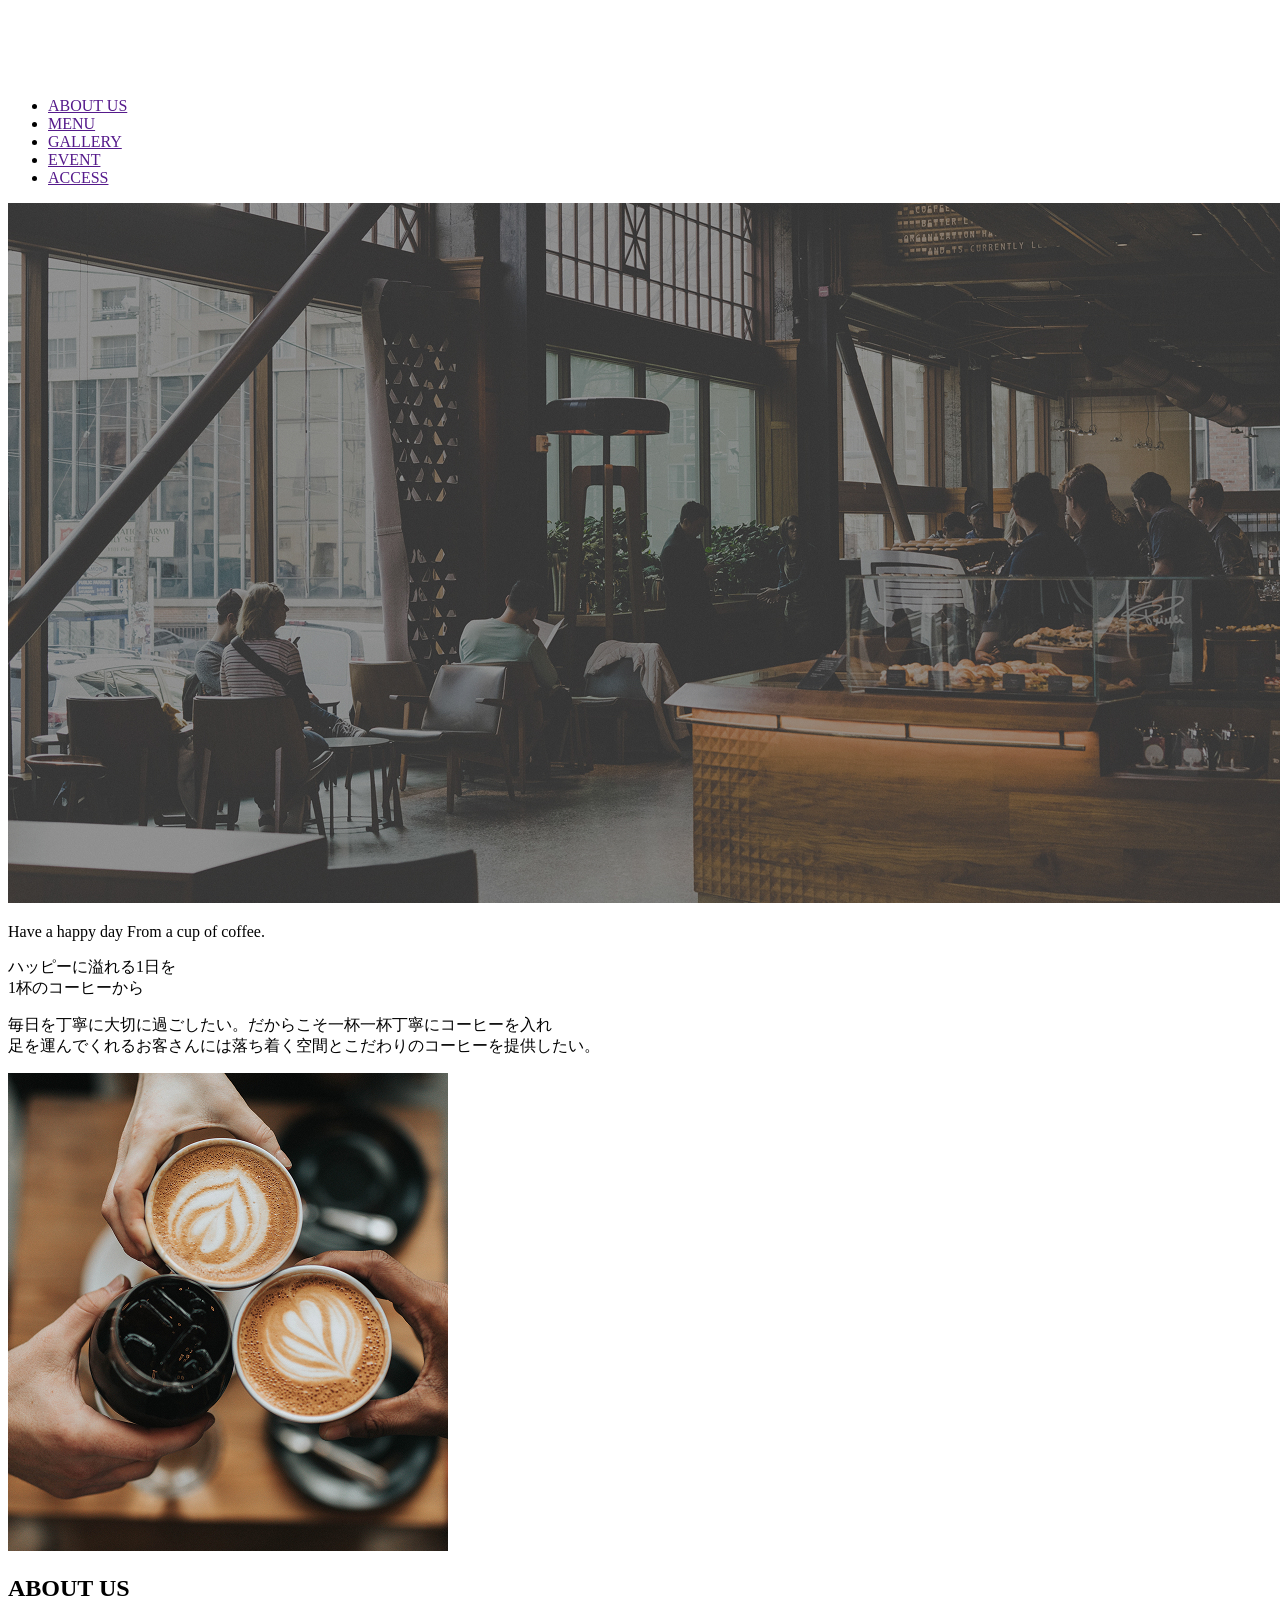
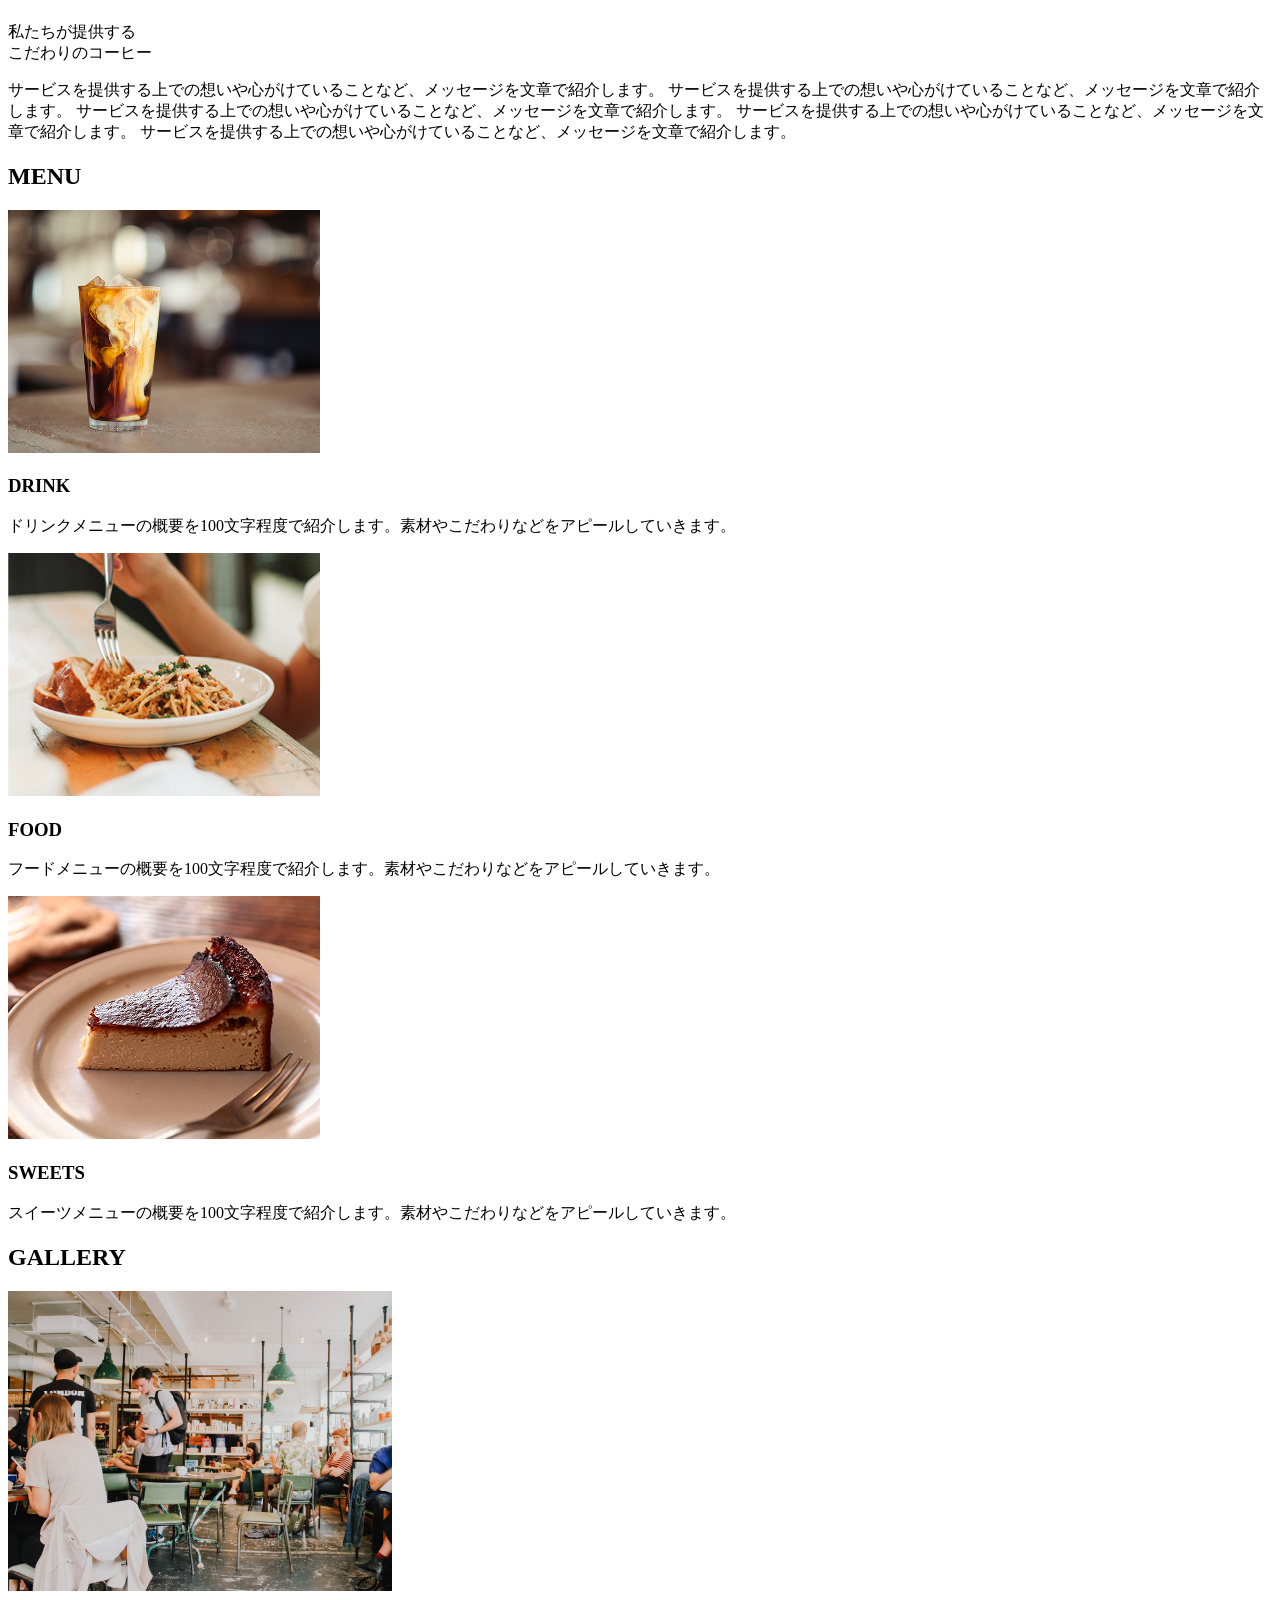
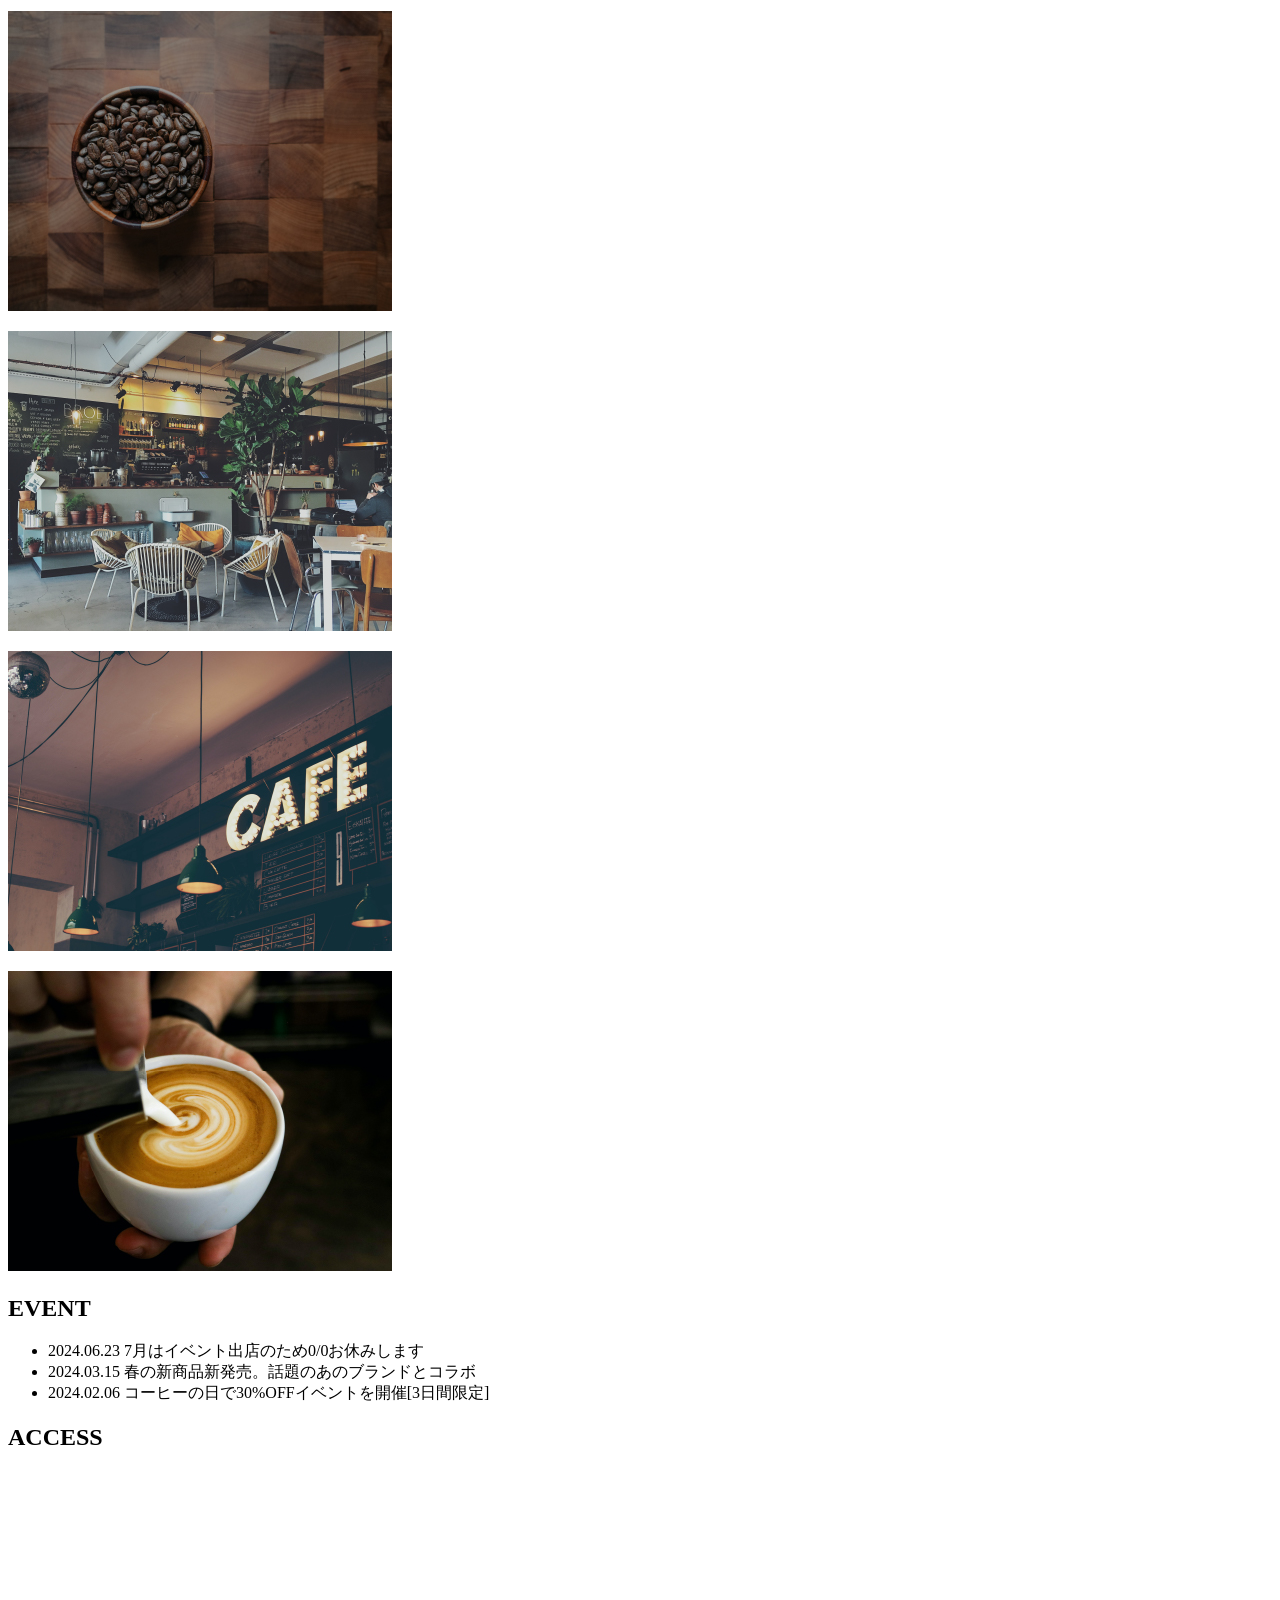
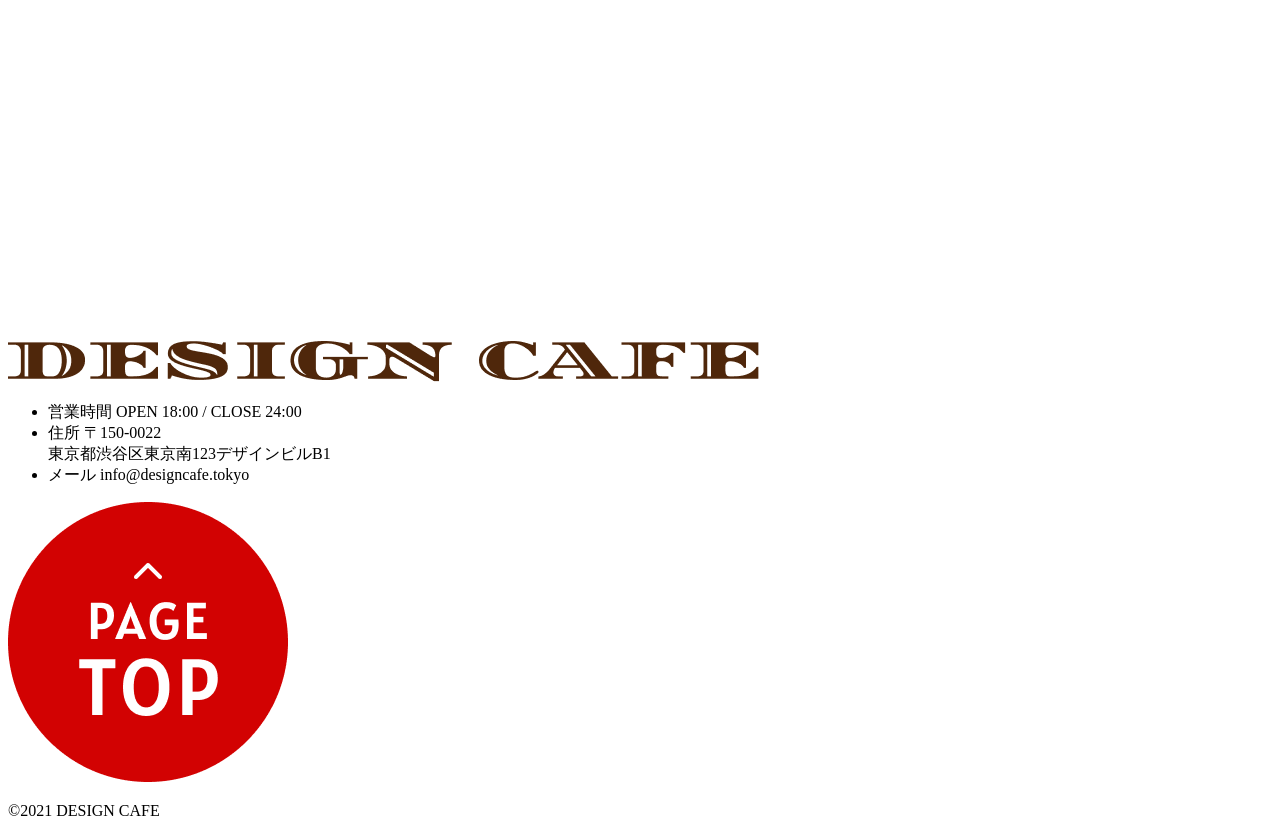
==== cafe-site/index.html @ fbf2901b "課題４" ====
<!DOCTYPE html>
<html lang="ja">

<head>
    <meta charset="UTF-8">

    <title>デザインカフェ</title>
    <meta name="viewport" content="width=device-width,initial-scale=1.0">
    <link rel="preconnect" href="https://fonts.googleapis.com">
    <link rel="preconnect" href="https://fonts.gstatic.com" crossorigin>
    <link
        href="https://fonts.googleapis.com/css2?family=Alatsi&family=Diplomata+SC&family=Noto+Sans+JP:wght@100..900&display=swap"
        rel="stylesheet">
    <link rel="stylesheet" href="css/reset.css">
    <link rel="stylesheet" href="css/style.css">



</head>

<body>
    <header id="header">
        <div class="header-inner">
            <h1 class="logo"><a href="index.html"><img src="images/design_cafe_logo_header@2x.png" alt="デザインカフェ"></a>
            </h1>
            <nav class="pc-menu">
                <ul>
                    <li><a href="">ABOUT US</a></li>
                    <li><a href="">MENU</a></li>
                    <li><a href="">GALLERY</a></li>
                    <li><a href="">EVENT</a></li>
                    <li><a href="">ACCESS</a></li>
                </ul>

            </nav>
        </div>


    </header>
    <div class="main-visual">
        <div class="mainvisual-inner">
            <p><img src="images/pc_first-100.jpg" alt="カフェの様子"></p>
        </div>
        <div class="contents">
            <section class="main-text">
                <div class="main-inner">
                    <p class="EN">Have a happy day From a cup of coffee.</p>

                    <p class="JA1">ハッピーに溢れる1日を<br>
                        1杯のコーヒーから
                    </p>

                    <p class="JA2">毎日を丁寧に大切に過ごしたい。だからこそ一杯一杯丁寧にコーヒーを入れ<br>
                        足を運んでくれるお客さんには落ち着く空間とこだわりのコーヒーを提供したい。</p>


                </div>

            </section>
            <section class="aboutbox">
                <div class="aboutinner">
                    <div class="coffee">
                        <p><img src="images/pc_about-100.jpg" alt="コーヒーの写真"></p>
                    </div>

                    <div class="about-text">
                        <h2>ABOUT US</h2>

                        <div class="text">私たちが提供する<br>
                            こだわりのコーヒー</div>
                        <div class="text-box">
                            <p>
                                サービスを提供する上での想いや心がけていることなど、メッセージを文章で紹介します。
                                サービスを提供する上での想いや心がけていることなど、メッセージを文章で紹介します。
                                サービスを提供する上での想いや心がけていることなど、メッセージを文章で紹介します。
                                サービスを提供する上での想いや心がけていることなど、メッセージを文章で紹介します。
                                サービスを提供する上での想いや心がけていることなど、メッセージを文章で紹介します。</p>
                        </div>
                    </div>
                </div>

            </section>
            <section class="menu-box">
                <h2 class="h2">MENU</h2>
                <div class="menuinner">


                </div>
                <div class="item">
                    <div class="drink">
                        <p><img src="images/pc_menu_drink-100.jpg" alt="ドリンク写真"></p>
                        <h3>DRINK</h3>
                        <p>ドリンクメニューの概要を100文字程度で紹介します。素材やこだわりなどをアピールしていきます。</p>

                    </div>
                    <div class="food">
                        <p><img src="images/pc_menu_food-100.jpg" alt="フード写真"></p>
                        <h3>FOOD</h3>
                        <p>フードメニューの概要を100文字程度で紹介します。素材やこだわりなどをアピールしていきます。</p>

                    </div>
                    <div class="sweets">
                        <p><img src="images/pc_menu_sweets-100.jpg" alt="ケーキ写真"></p>
                        <h3>SWEETS</h3>
                        <p>スイーツメニューの概要を100文字程度で紹介します。素材やこだわりなどをアピールしていきます。</p>

                    </div>
                </div>
        </div>

        </section>



    </div>
    <section class="gallery-box">
        <h2 class="h2">GALLERY</h2>

        <div class="gallery-inner">
            <div class="picture">
                <p><img src="images/pc_gallary_01-100.jpg" alt="01"></p>
                <p><img src="images/pc_gallary_02-100.jpg" alt="02"></p>
                <p><img src="images/pc_gallary_03-100.jpg" alt="03"></p>
                <p><img src="images/pc_gallary_04-100.jpg" alt="04"></p>
                <p><img src="images/pc_gallary_05-100.jpg" alt="05"></p>

            </div>
        </div>
    </section>

    <section class="event-box">
        <h2 class="h2">EVENT</h2>
        <div class="eventinner">

            <ul class="event-list">
                <li>
                    <span class="date">2024.06.23</span>
                    <span class="text">7月はイベント出店のため0/0お休みします</span>
                </li>
                <li>
                    <span class="date">2024.03.15</span>
                    <span class="text">春の新商品新発売。話題のあのブランドとコラボ</span>
                </li>
                <li>
                    <span class="date">2024.02.06</span>
                    <span class="text">コーヒーの日で30%OFFイベントを開催[3日間限定]</span>
                </li>
            </ul>
        </div>
    </section>
    <section class="access-box">
        <h2 class="h2">ACCESS</h2>
        <div class="accessinner">


        </div>
        <div class="map">
            <p><iframe
                    src="
                        https://www.google.com/maps/embed?pb=!1m18!1m12!1m3!1d3241.055177726726!2d139.6786874760577!3d35.67564333028057!2m3!1f0!2f0!3f0!3m2!1i1024!2i768!4f13.1!3m3!1m2!1s0x6018f33082967ccf%3A0x60aac68b939177c4!2z5riL6LC35Yy644K544Od44O844OE44K744Oz44K_44O8!5e0!3m2!1sja!2sjp!4v1781176660940!5m2!1sja!2sjp"
                    width="600" height="450" style="border:0;" allowfullscreen="" loading="lazy"
                    referrerpolicy="no-referrer-when-downgrade"></iframe></p>
        </div>
    </section>
    <section class="footer-box">
        <div class="footerinner">
            <div class="footer">
                <p><img src="images/design_cafe_logo_footer@2x.png" alt="ロゴ"></p>
            </div>

            <div class="footer-text">
                <ul class="info-list">
                    <li>
                        <span class="label">営業時間</span>
                        <span class="value">OPEN 18:00 / CLOSE 24:00</span>
                    </li>
                    <li>
                        <span class="label">住所</span>
                        <span class="value">〒150-0022 <br> 東京都渋谷区東京南123デザインビルB1</span>
                    </li>
                    <li>
                        <span class="label">メール</span>
                        <span class="value">info@designcafe.tokyo</span>
                    </li>
                </ul>
            </div>
            <a href="#header" class="totop">
                <img src="images/to_top@2x.png" alt="PAGE TOP">
            </a>

        </div>
        <div class="copyinner">
            <p class="copy">©2021 DESIGN CAFE</p>

        </div>
    </section>


    </div>


</body>

</html>
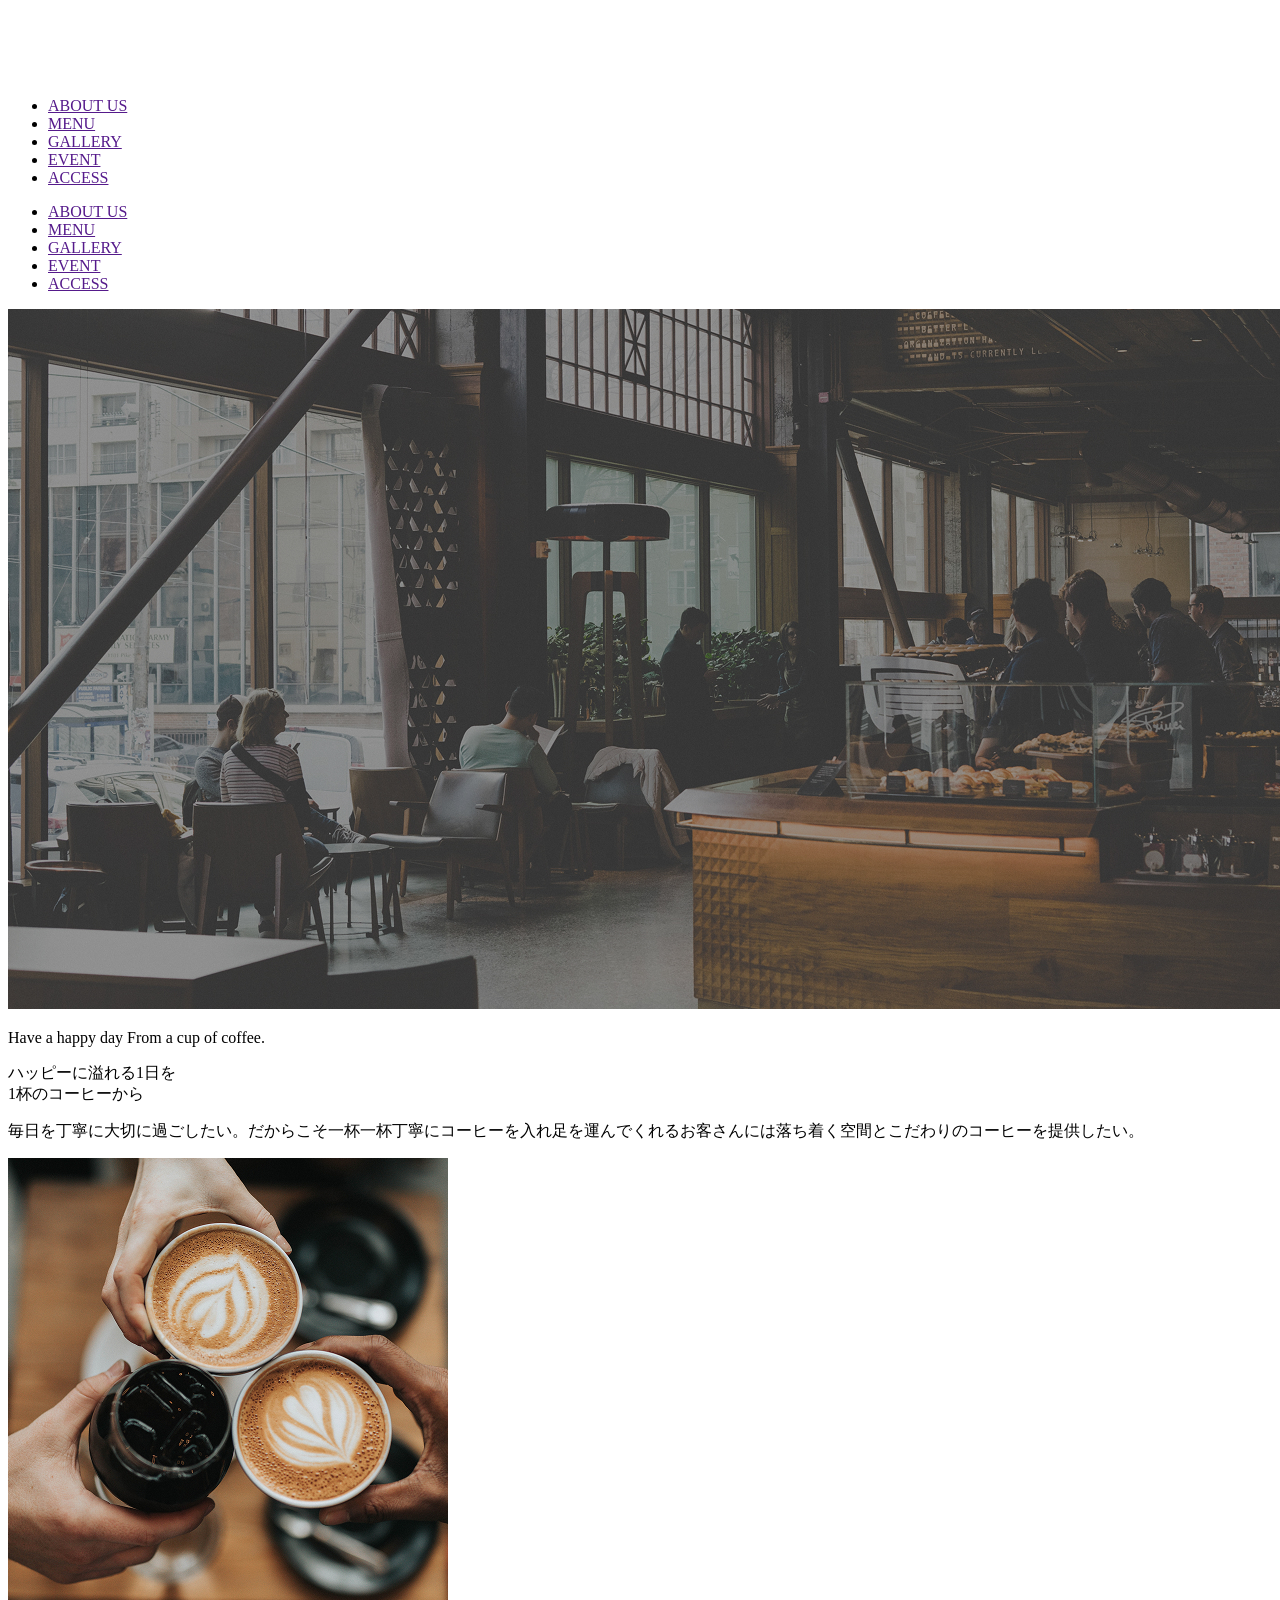
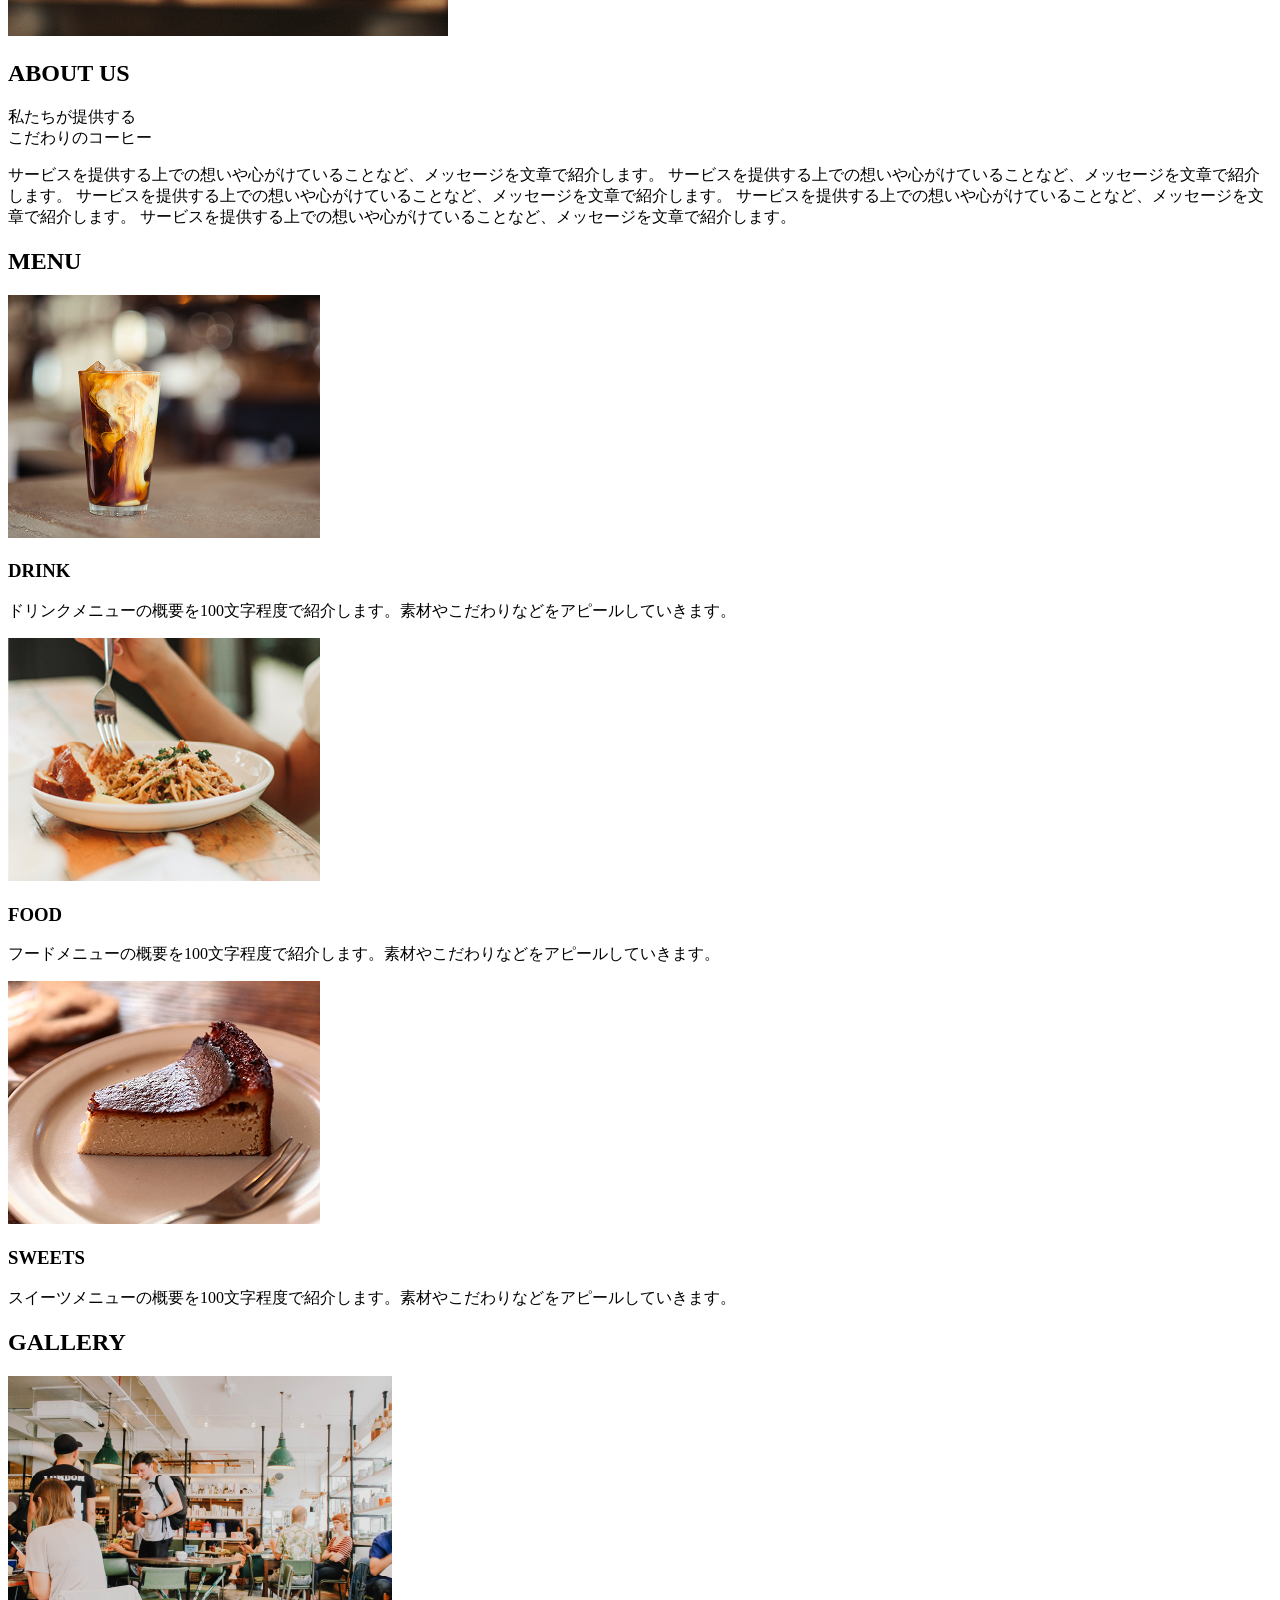
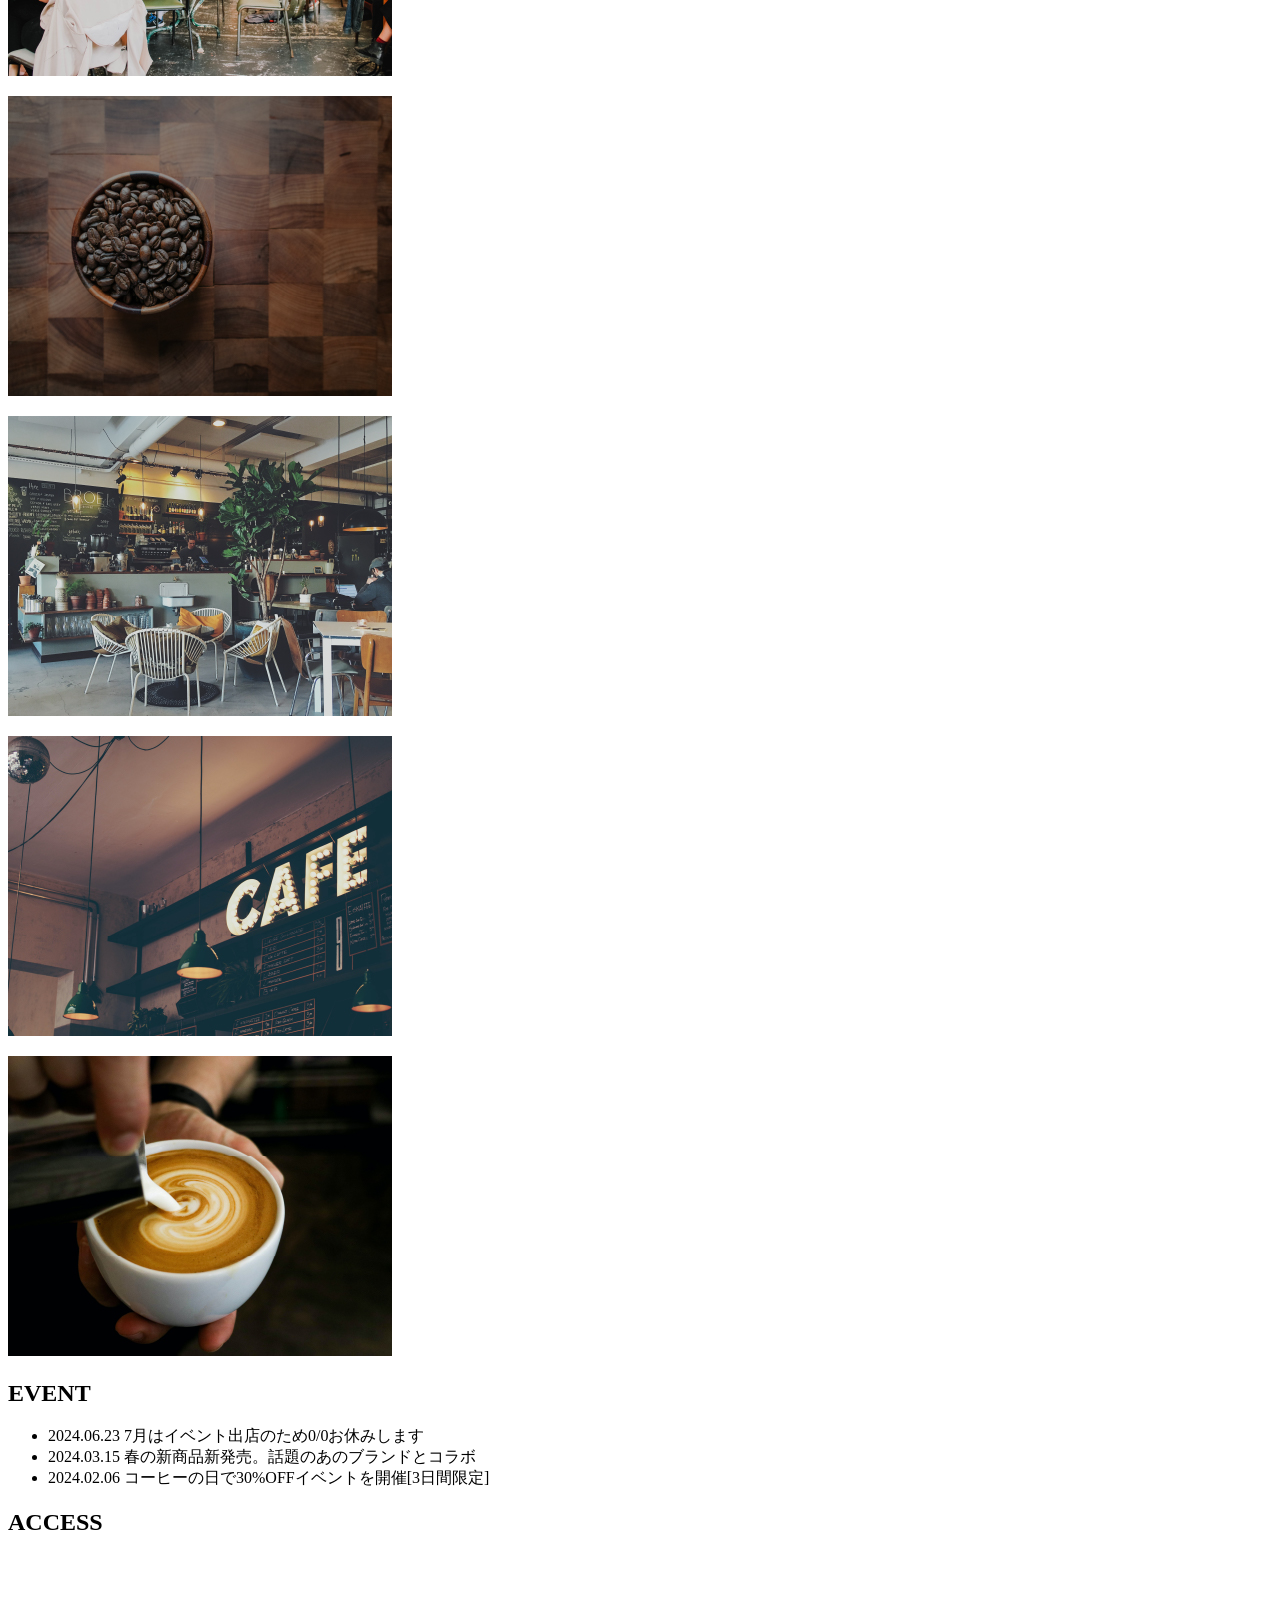
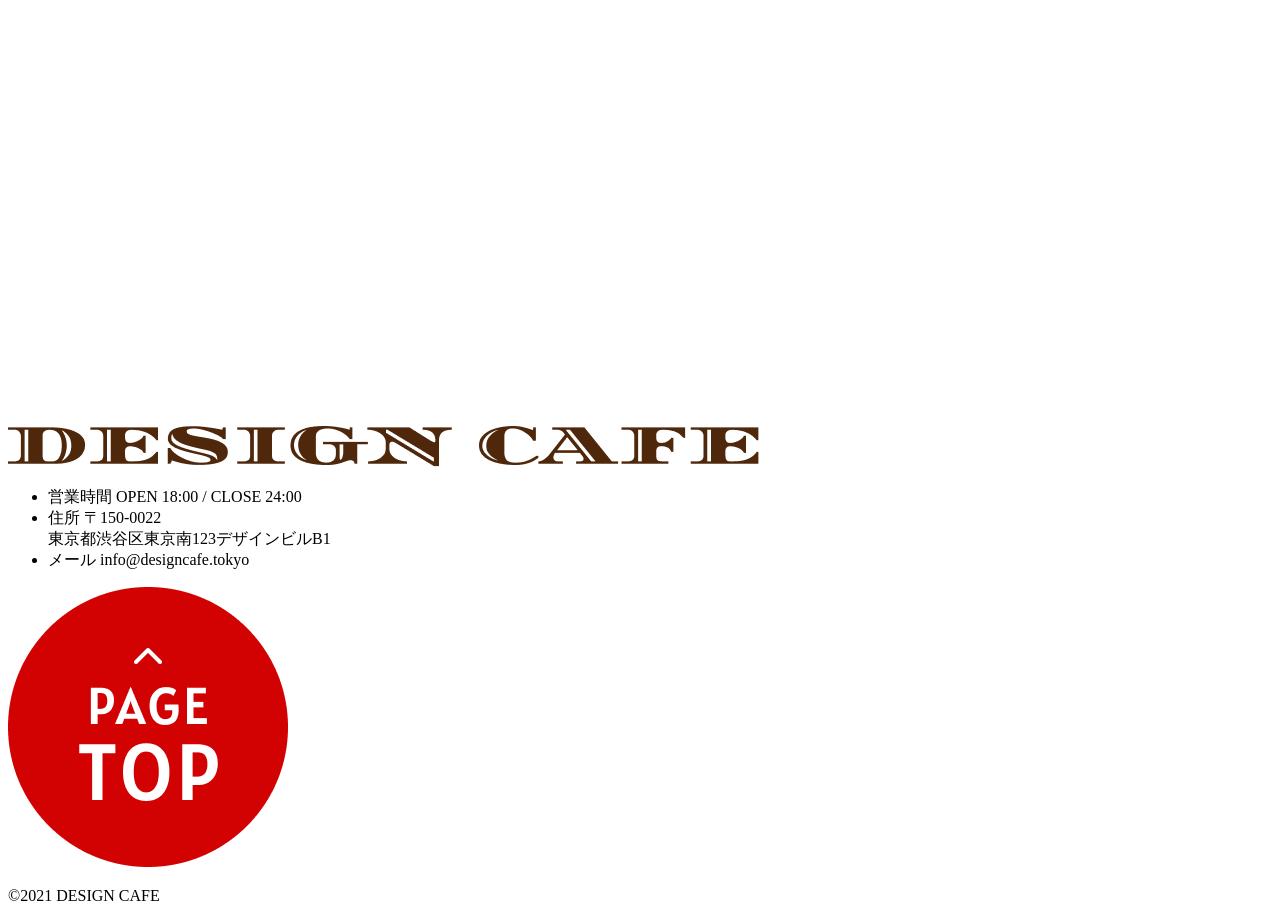
==== commit 3a878618: "課題５" ====
--- a/cafe-site/index.html
+++ b/cafe-site/index.html
@@ -13,7 +13,7 @@
         rel="stylesheet">
     <link rel="stylesheet" href="css/reset.css">
     <link rel="stylesheet" href="css/style.css">
-
+    <script src="https://ajax.googleapis.com/ajax/libs/jquery/3.7.1/jquery.min.js"></script>
 
 
 </head>
@@ -33,59 +33,77 @@
                 </ul>
 
             </nav>
+            <div class="hamburger ">
+                <span></span>
+            </div>
+            <nav class="sp-menu">
+                <ul>
+                    <li><a href="">ABOUT US</a></li>
+                    <li><a href="">MENU</a></li>
+                    <li><a href="">GALLERY</a></li>
+                    <li><a href="">EVENT</a></li>
+                    <li><a href="">ACCESS</a></li>
+                </ul>
+
+            </nav>
         </div>
 
 
     </header>
     <div class="main-visual">
         <div class="mainvisual-inner">
-            <p><img src="images/pc_first-100.jpg" alt="カフェの様子"></p>
-        </div>
-        <div class="contents">
-            <section class="main-text">
-                <div class="main-inner">
-                    <p class="EN">Have a happy day From a cup of coffee.</p>
-
-                    <p class="JA1">ハッピーに溢れる1日を<br>
-                        1杯のコーヒーから
-                    </p>
-
-                    <p class="JA2">毎日を丁寧に大切に過ごしたい。だからこそ一杯一杯丁寧にコーヒーを入れ<br>
-                        足を運んでくれるお客さんには落ち着く空間とこだわりのコーヒーを提供したい。</p>
-
-
+            <p>
+                <picture>
+                    <source srcset="images/sp_main_vs@2x-100.jpg" media="(max-width: 767px)">
+
+
+                    <img src="images/pc_first-100.jpg" alt="カフェの様子">
+                </picture>
+            </p>
+        </div>
+    </div>
+    <div class="contents">
+        <section class="main-text">
+            <div class="main-inner">
+                <p class="EN">Have a happy day From a cup of coffee.</p>
+
+                <p class="JA1">ハッピーに溢れる1日を<br>
+                    1杯のコーヒーから
+                </p>
+
+                <p class="JA2">毎日を丁寧に大切に過ごしたい。だからこそ一杯一杯丁寧にコーヒーを入れ足を運んでくれるお客さんには落ち着く空間とこだわりのコーヒーを提供したい。</p>
+
+
+            </div>
+
+        </section>
+        <section class="aboutbox">
+            <div class="aboutinner">
+                <div class="coffee">
+                    <p><img src="images/pc_about-100.jpg" alt="コーヒーの写真"></p>
                 </div>
 
-            </section>
-            <section class="aboutbox">
-                <div class="aboutinner">
-                    <div class="coffee">
-                        <p><img src="images/pc_about-100.jpg" alt="コーヒーの写真"></p>
-                    </div>
-
-                    <div class="about-text">
-                        <h2>ABOUT US</h2>
-
-                        <div class="text">私たちが提供する<br>
-                            こだわりのコーヒー</div>
-                        <div class="text-box">
-                            <p>
-                                サービスを提供する上での想いや心がけていることなど、メッセージを文章で紹介します。
-                                サービスを提供する上での想いや心がけていることなど、メッセージを文章で紹介します。
-                                サービスを提供する上での想いや心がけていることなど、メッセージを文章で紹介します。
-                                サービスを提供する上での想いや心がけていることなど、メッセージを文章で紹介します。
-                                サービスを提供する上での想いや心がけていることなど、メッセージを文章で紹介します。</p>
-                        </div>
+                <div class="about-text">
+                    <h2>ABOUT US</h2>
+
+                    <p class="text">私たちが提供する<br>
+                        こだわりのコーヒー</p>
+                    <div class="text-box">
+                        <p>
+                            サービスを提供する上での想いや心がけていることなど、メッセージを文章で紹介します。
+                            サービスを提供する上での想いや心がけていることなど、メッセージを文章で紹介します。
+                            サービスを提供する上での想いや心がけていることなど、メッセージを文章で紹介します。
+                            サービスを提供する上での想いや心がけていることなど、メッセージを文章で紹介します。
+                            サービスを提供する上での想いや心がけていることなど、メッセージを文章で紹介します。</p>
                     </div>
                 </div>
-
-            </section>
-            <section class="menu-box">
-                <h2 class="h2">MENU</h2>
-                <div class="menuinner">
-
-
-                </div>
+            </div>
+
+        </section>
+        <section class="menu-box">
+            <h2 class="h2">MENU</h2>
+            <div class="menuinner">
+
                 <div class="item">
                     <div class="drink">
                         <p><img src="images/pc_menu_drink-100.jpg" alt="ドリンク写真"></p>
@@ -106,7 +124,7 @@
 
                     </div>
                 </div>
-        </div>
+            </div>
 
         </section>
 
@@ -162,11 +180,12 @@
                     referrerpolicy="no-referrer-when-downgrade"></iframe></p>
         </div>
     </section>
-    <section class="footer-box">
+    <footer>
+
         <div class="footerinner">
-            <div class="footer">
-                <p><img src="images/design_cafe_logo_footer@2x.png" alt="ロゴ"></p>
-            </div>
+
+            <p><img src="images/design_cafe_logo_footer@2x.png" alt="ロゴ"></p>
+
 
             <div class="footer-text">
                 <ul class="info-list">
@@ -188,15 +207,27 @@
                 <img src="images/to_top@2x.png" alt="PAGE TOP">
             </a>
 
+
         </div>
         <div class="copyinner">
             <p class="copy">©2021 DESIGN CAFE</p>
 
         </div>
-    </section>
-
-
-    </div>
+
+
+    </footer>
+
+
+    <script>
+        $(function () {
+            //ハンバーガーメニュー
+            $('.hamburger,.sp-menu a').on('click', function () {
+                $('.sp-menu').fadeToggle();
+                $('.hamburger').toggleClass('open');
+            })
+        });
+    </script>
+
 
 
 </body>
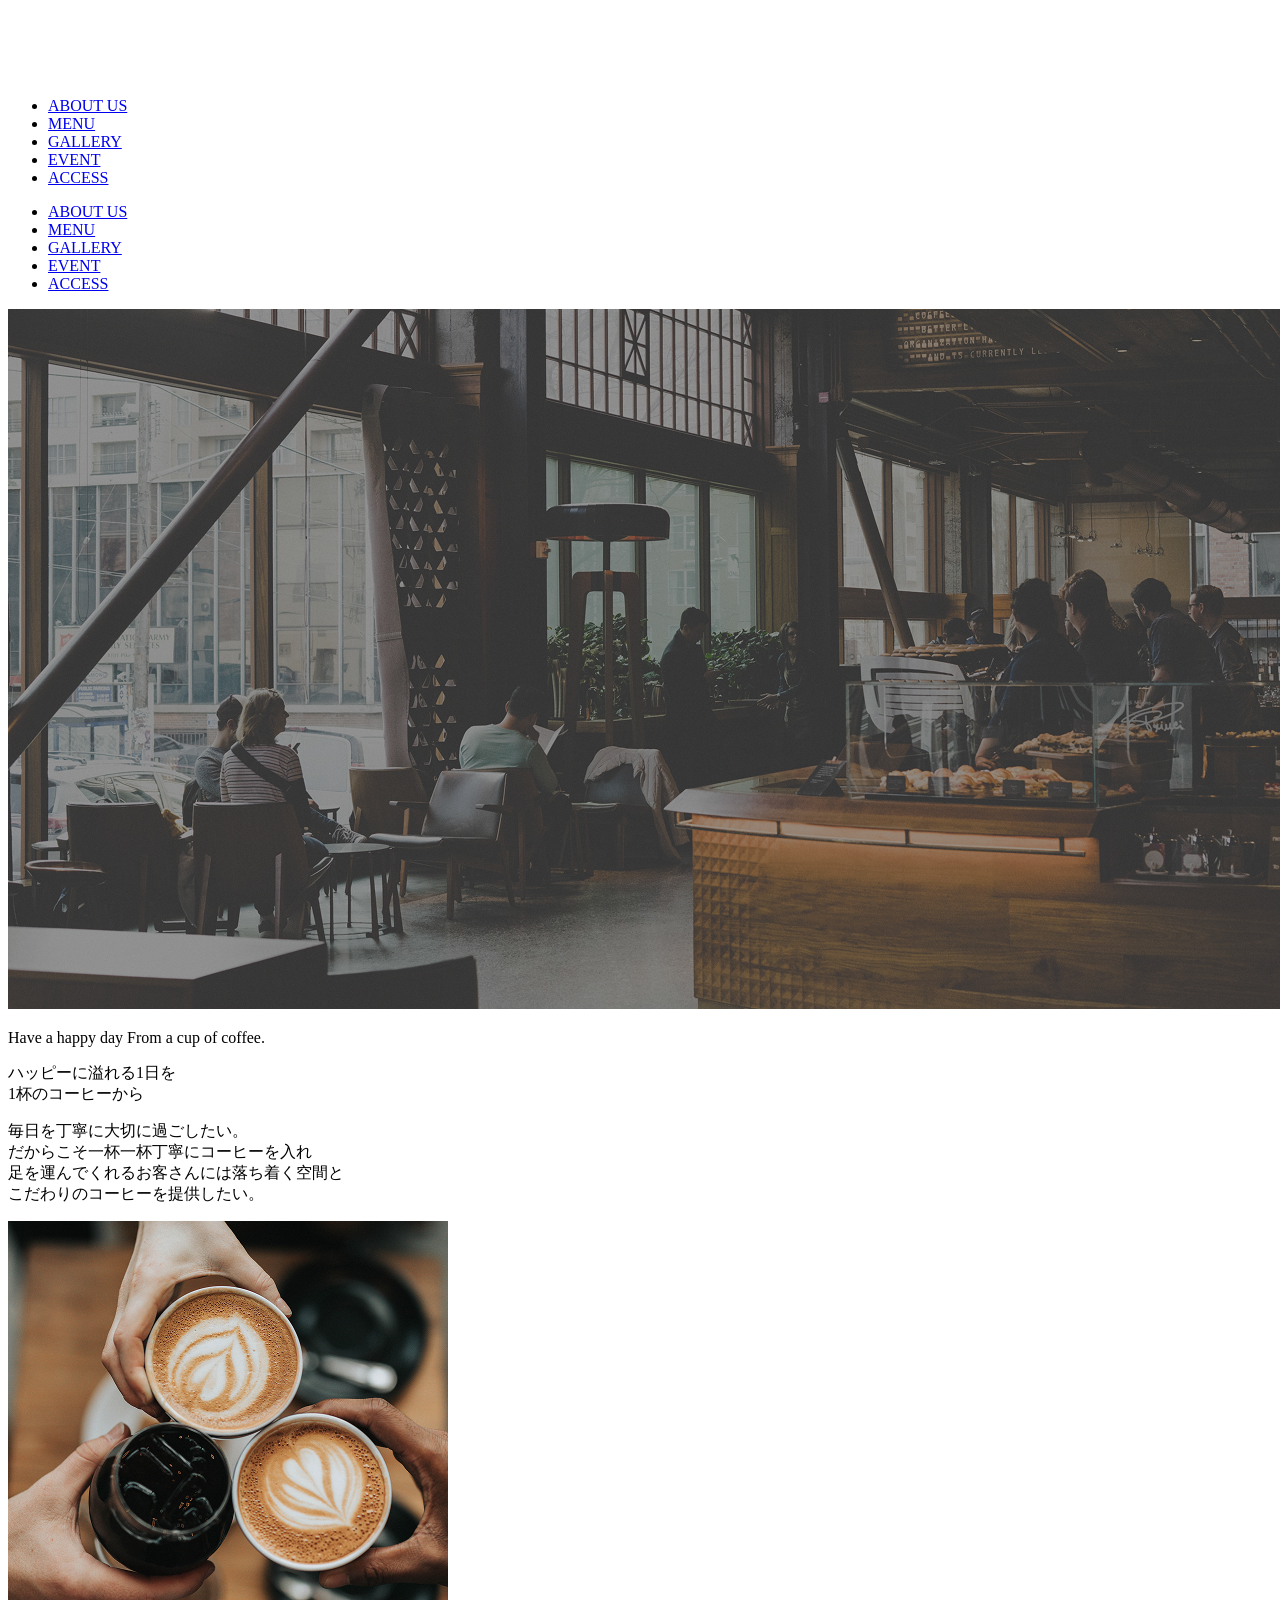
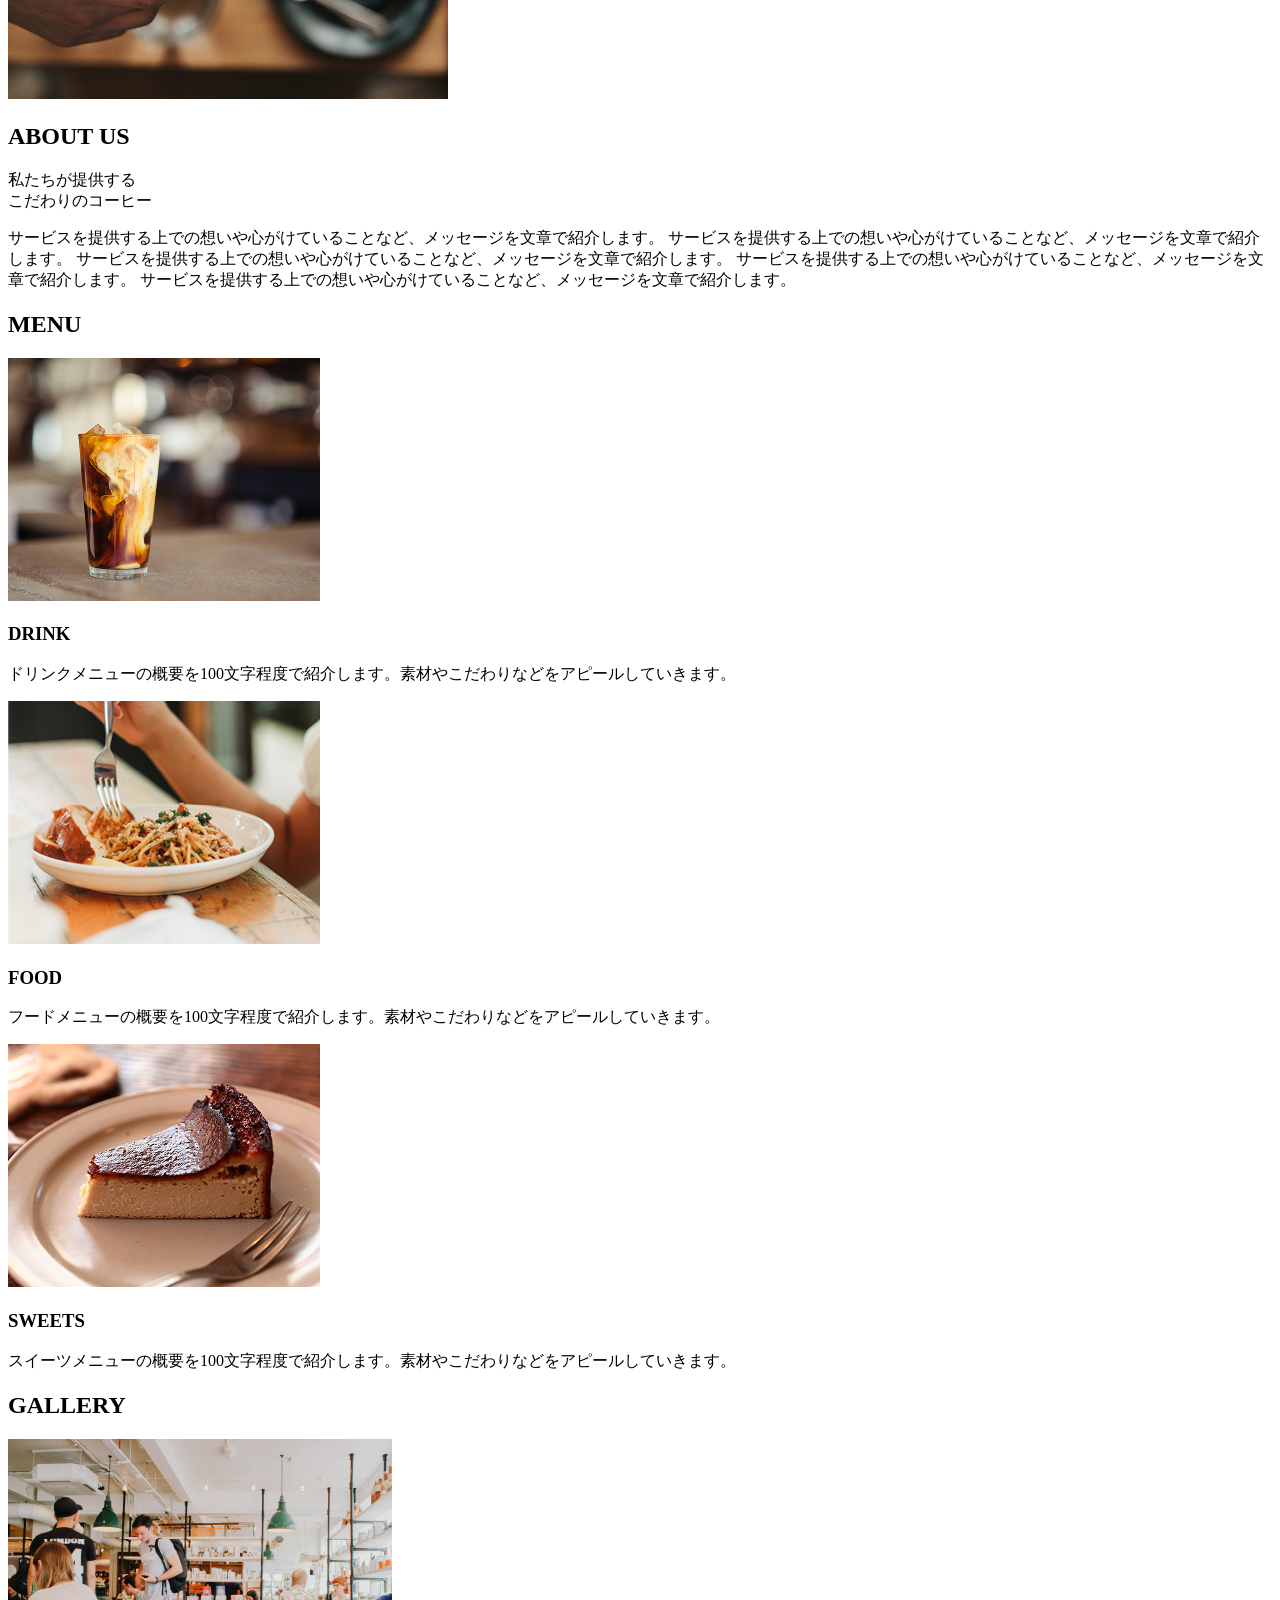
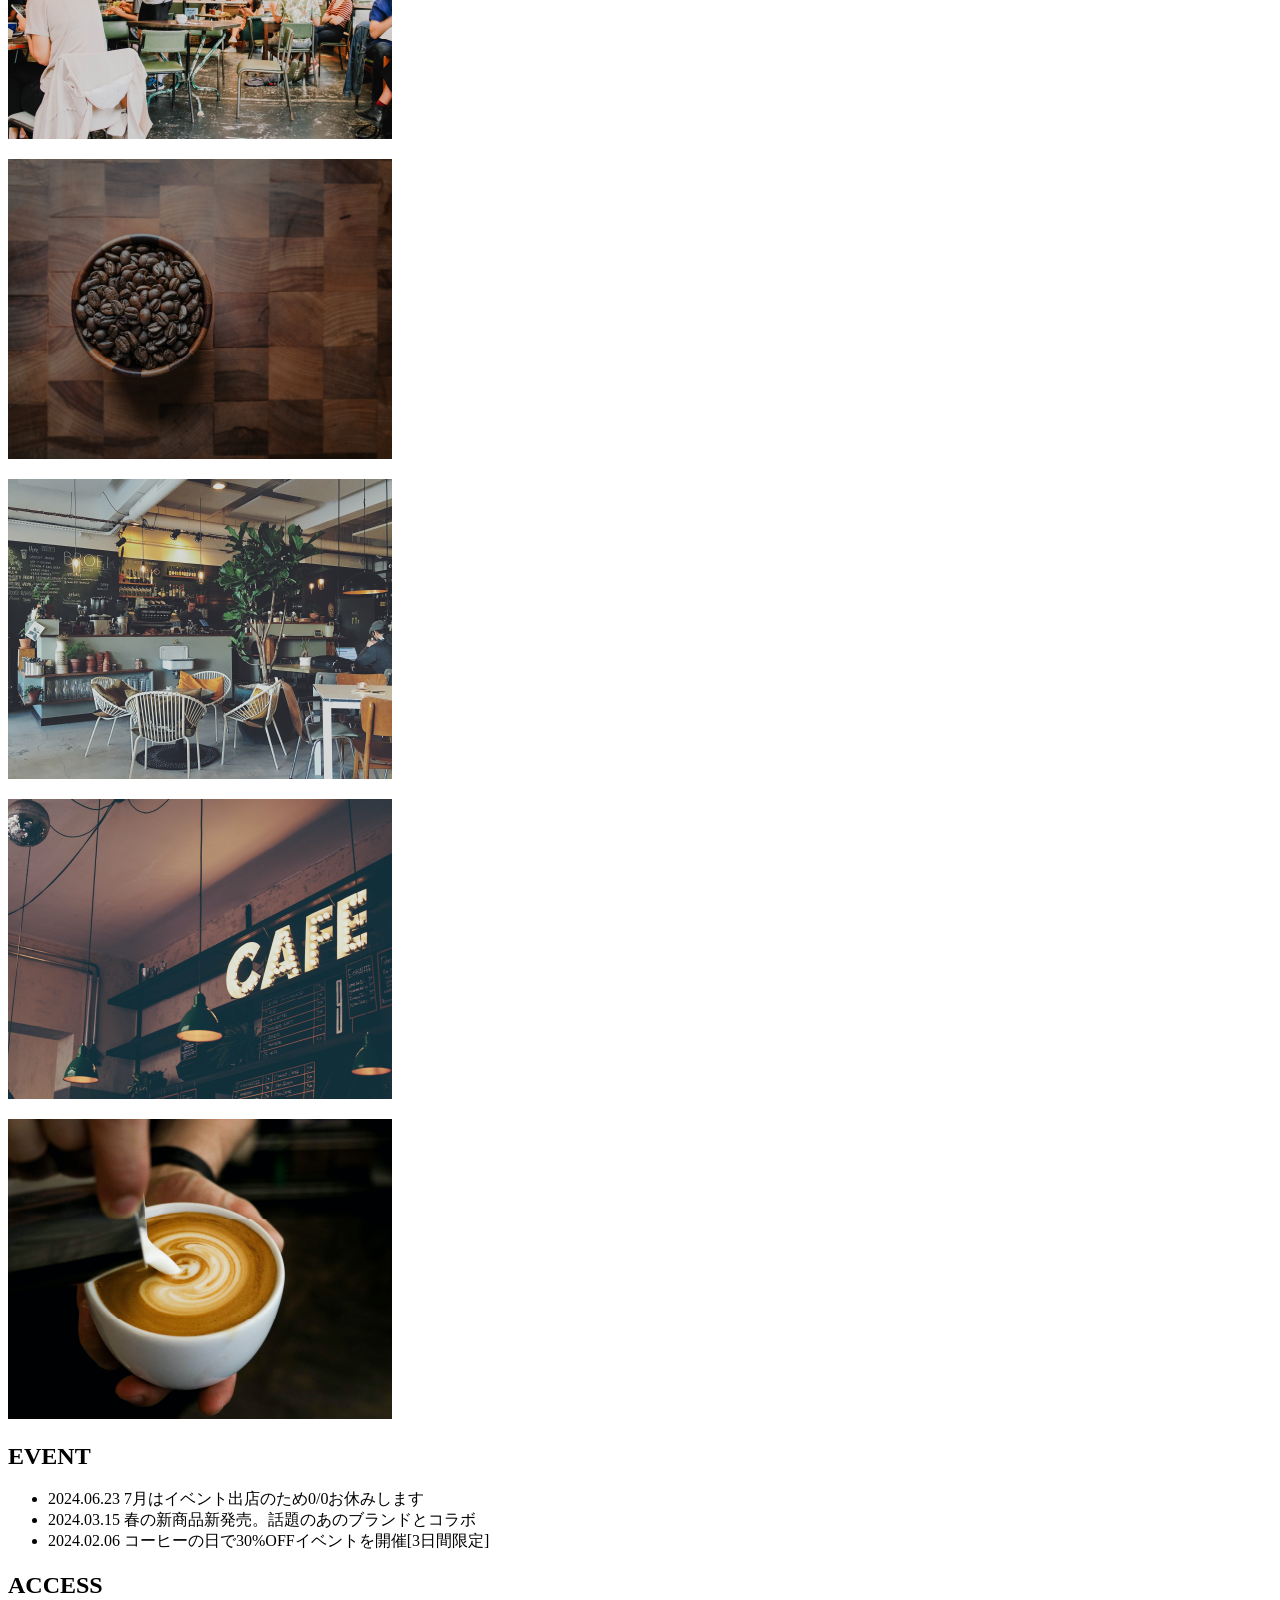
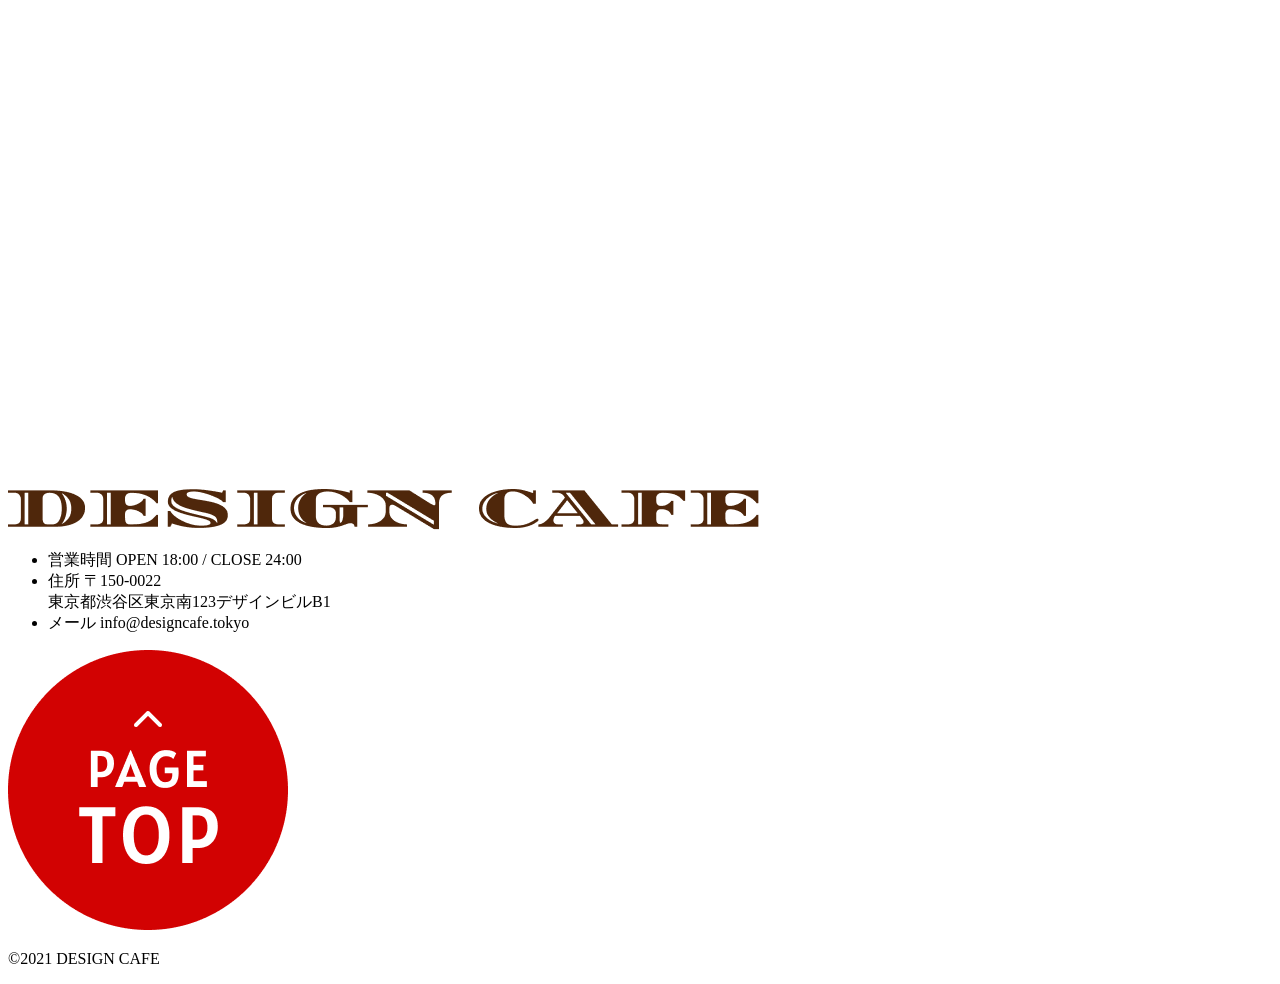
==== commit a8903a0e: "課題５修正" ====
--- a/cafe-site/index.html
+++ b/cafe-site/index.html
@@ -25,11 +25,11 @@
             </h1>
             <nav class="pc-menu">
                 <ul>
-                    <li><a href="">ABOUT US</a></li>
-                    <li><a href="">MENU</a></li>
-                    <li><a href="">GALLERY</a></li>
-                    <li><a href="">EVENT</a></li>
-                    <li><a href="">ACCESS</a></li>
+                    <li><a href="#about">ABOUT US</a></li>
+                    <li><a href="#menu">MENU</a></li>
+                    <li><a href="#gallery">GALLERY</a></li>
+                    <li><a href="#event">EVENT</a></li>
+                    <li><a href="#access">ACCESS</a></li>
                 </ul>
 
             </nav>
@@ -38,11 +38,11 @@
             </div>
             <nav class="sp-menu">
                 <ul>
-                    <li><a href="">ABOUT US</a></li>
-                    <li><a href="">MENU</a></li>
-                    <li><a href="">GALLERY</a></li>
-                    <li><a href="">EVENT</a></li>
-                    <li><a href="">ACCESS</a></li>
+                    <li><a href="#about">ABOUT US</a></li>
+                    <li><a href="#menu">MENU</a></li>
+                    <li><a href="#gallery">GALLERY</a></li>
+                    <li><a href="#event">EVENT</a></li>
+                    <li><a href="#access">ACCESS</a></li>
                 </ul>
 
             </nav>
@@ -71,16 +71,22 @@
                     1杯のコーヒーから
                 </p>
 
-                <p class="JA2">毎日を丁寧に大切に過ごしたい。だからこそ一杯一杯丁寧にコーヒーを入れ足を運んでくれるお客さんには落ち着く空間とこだわりのコーヒーを提供したい。</p>
+                <p class="JA2">毎日を丁寧に大切に過ごしたい。<br class="sp-br">だからこそ一杯一杯丁寧にコーヒーを入れ<br
+                        class="sp-br">足を運んでくれるお客さんには落ち着く空間と<br class="sp-br">こだわりのコーヒーを提供したい。</p>
 
 
             </div>
 
         </section>
-        <section class="aboutbox">
+        <section id="about" class="aboutbox">
             <div class="aboutinner">
                 <div class="coffee">
-                    <p><img src="images/pc_about-100.jpg" alt="コーヒーの写真"></p>
+                    <p>
+                        <picture>
+                            <source srcset="images/about_us@2x-100.jpg" media="(max-width: 767px)">
+                            <img src="images/pc_about-100.jpg" alt="コーヒーの写真">
+                        </picture>
+                    </p>
                 </div>
 
                 <div class="about-text">
@@ -100,7 +106,7 @@
             </div>
 
         </section>
-        <section class="menu-box">
+        <section id="menu" class="menu-box">
             <h2 class="h2">MENU</h2>
             <div class="menuinner">
 
@@ -131,7 +137,7 @@
 
 
     </div>
-    <section class="gallery-box">
+    <section id="gallery" class="gallery-box">
         <h2 class="h2">GALLERY</h2>
 
         <div class="gallery-inner">
@@ -146,7 +152,7 @@
         </div>
     </section>
 
-    <section class="event-box">
+    <section id="event" class="event-box">
         <h2 class="h2">EVENT</h2>
         <div class="eventinner">
 
@@ -166,7 +172,7 @@
             </ul>
         </div>
     </section>
-    <section class="access-box">
+    <section id="access" class="access-box">
         <h2 class="h2">ACCESS</h2>
         <div class="accessinner">
 
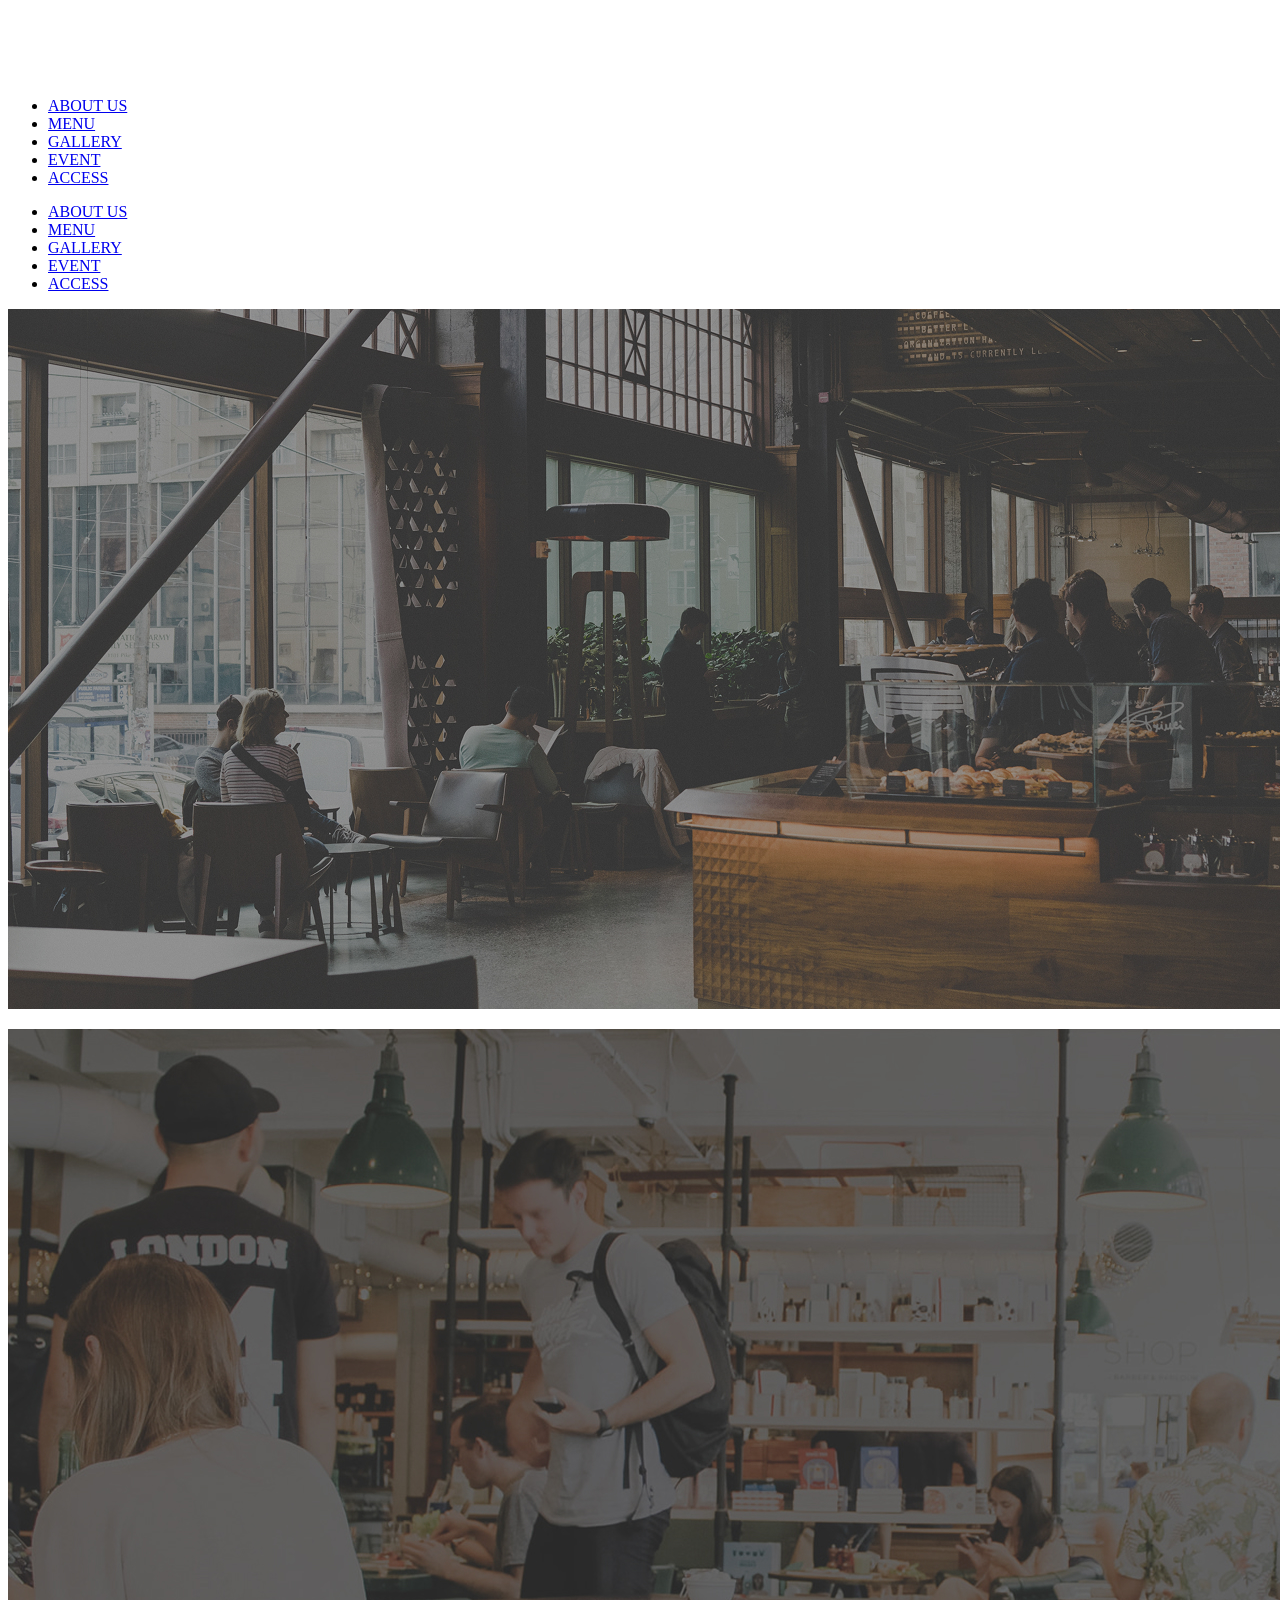
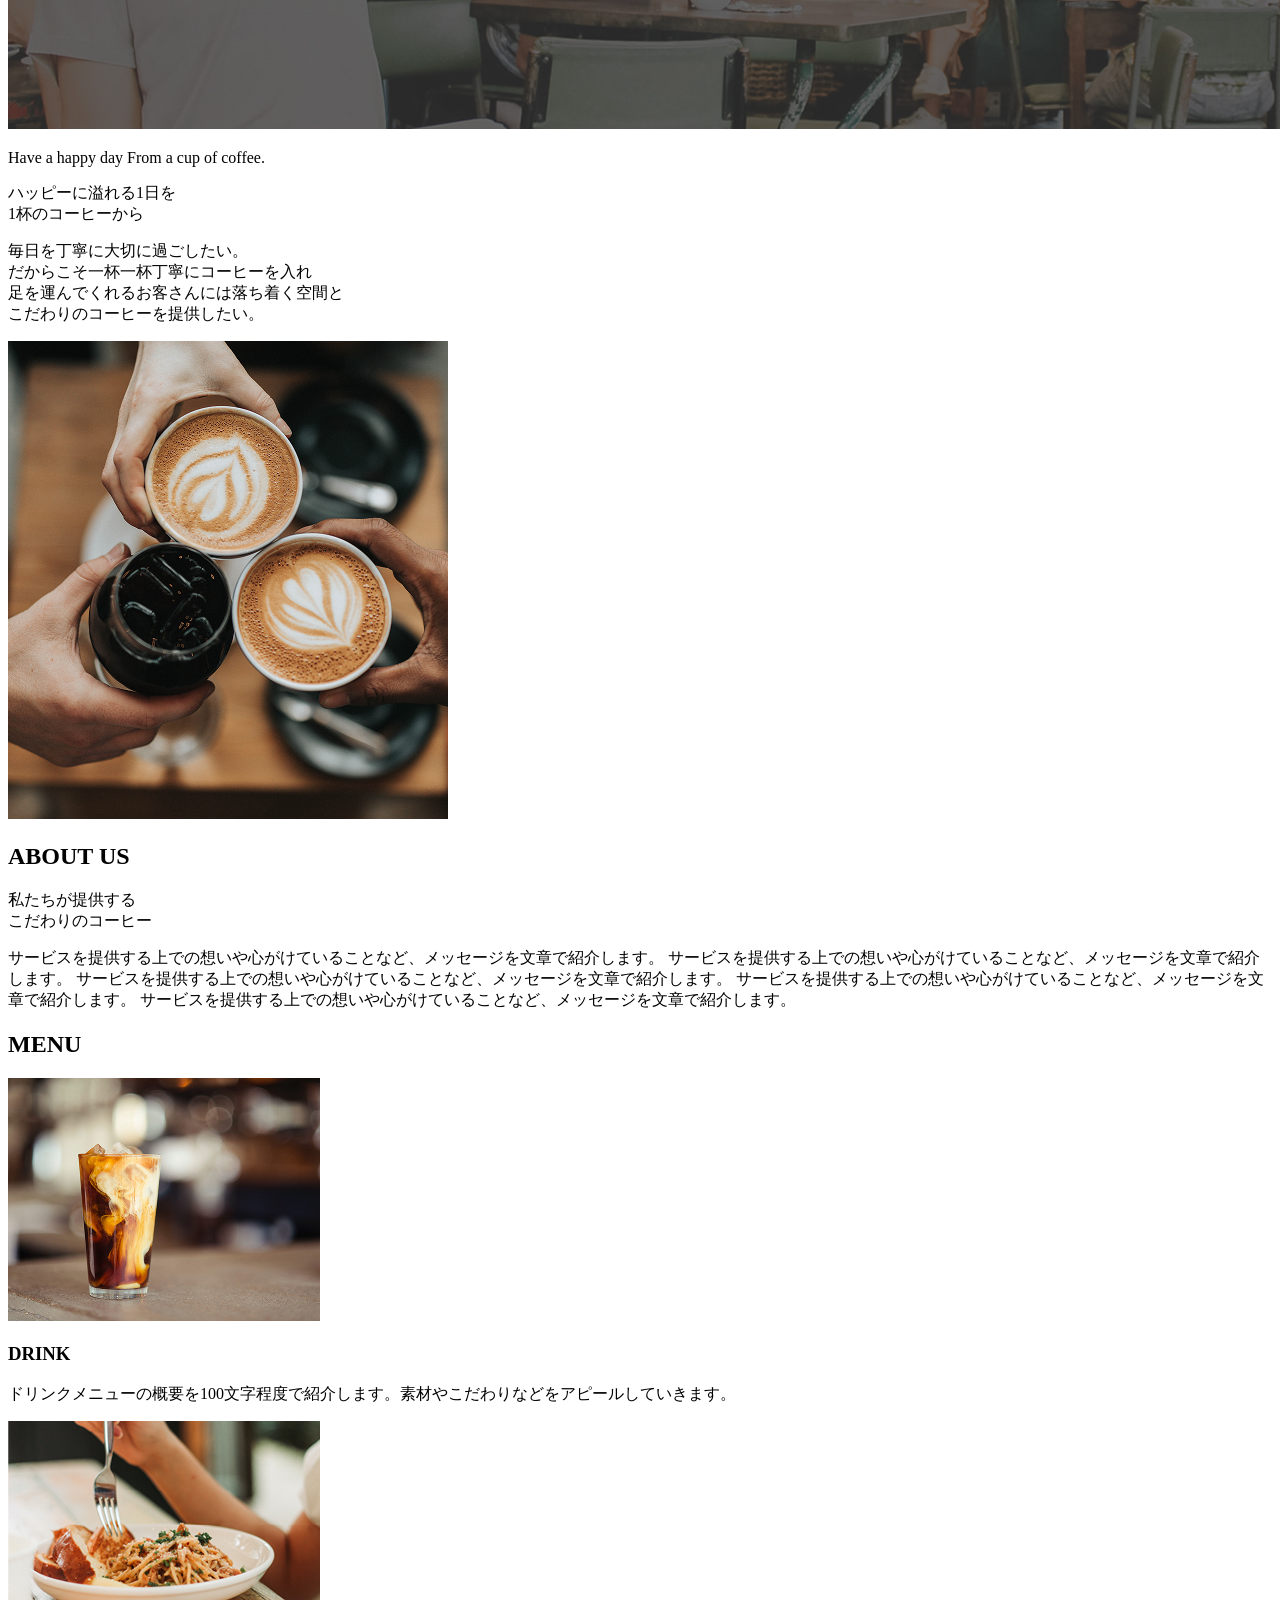
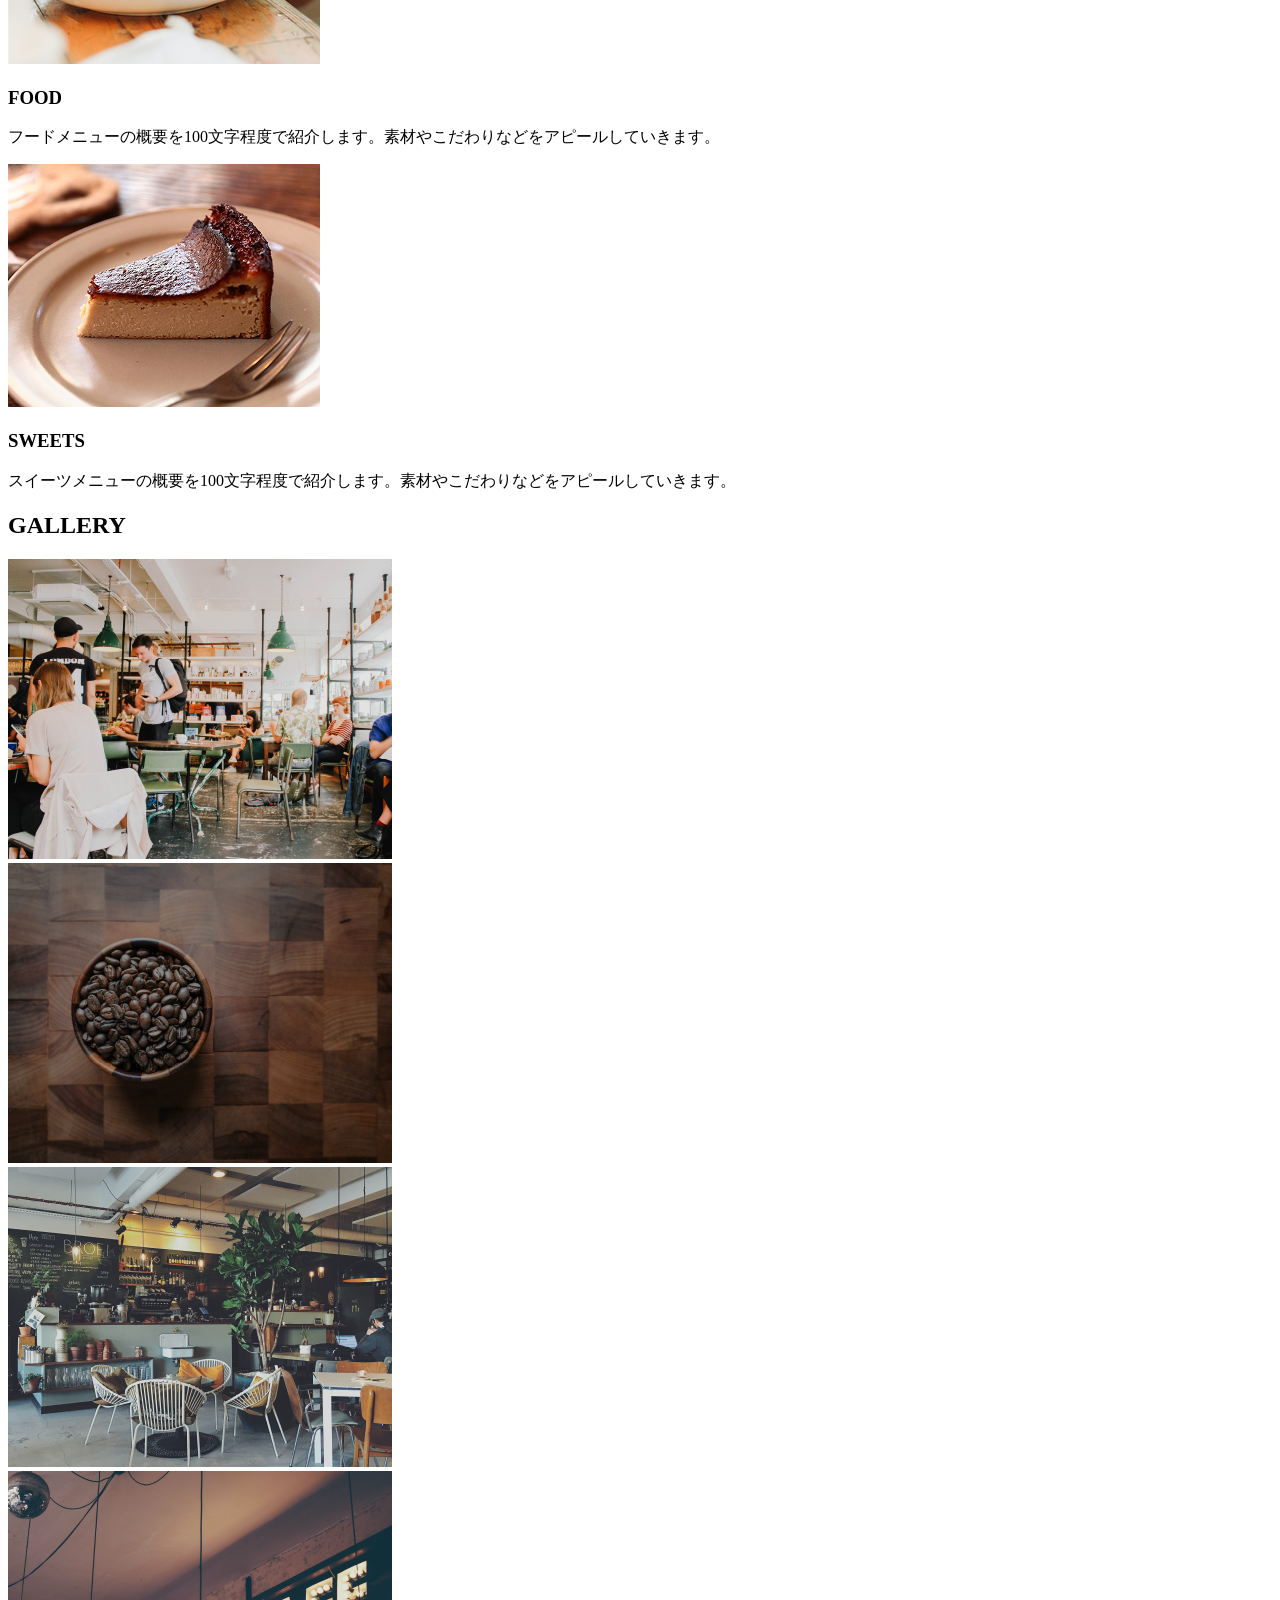
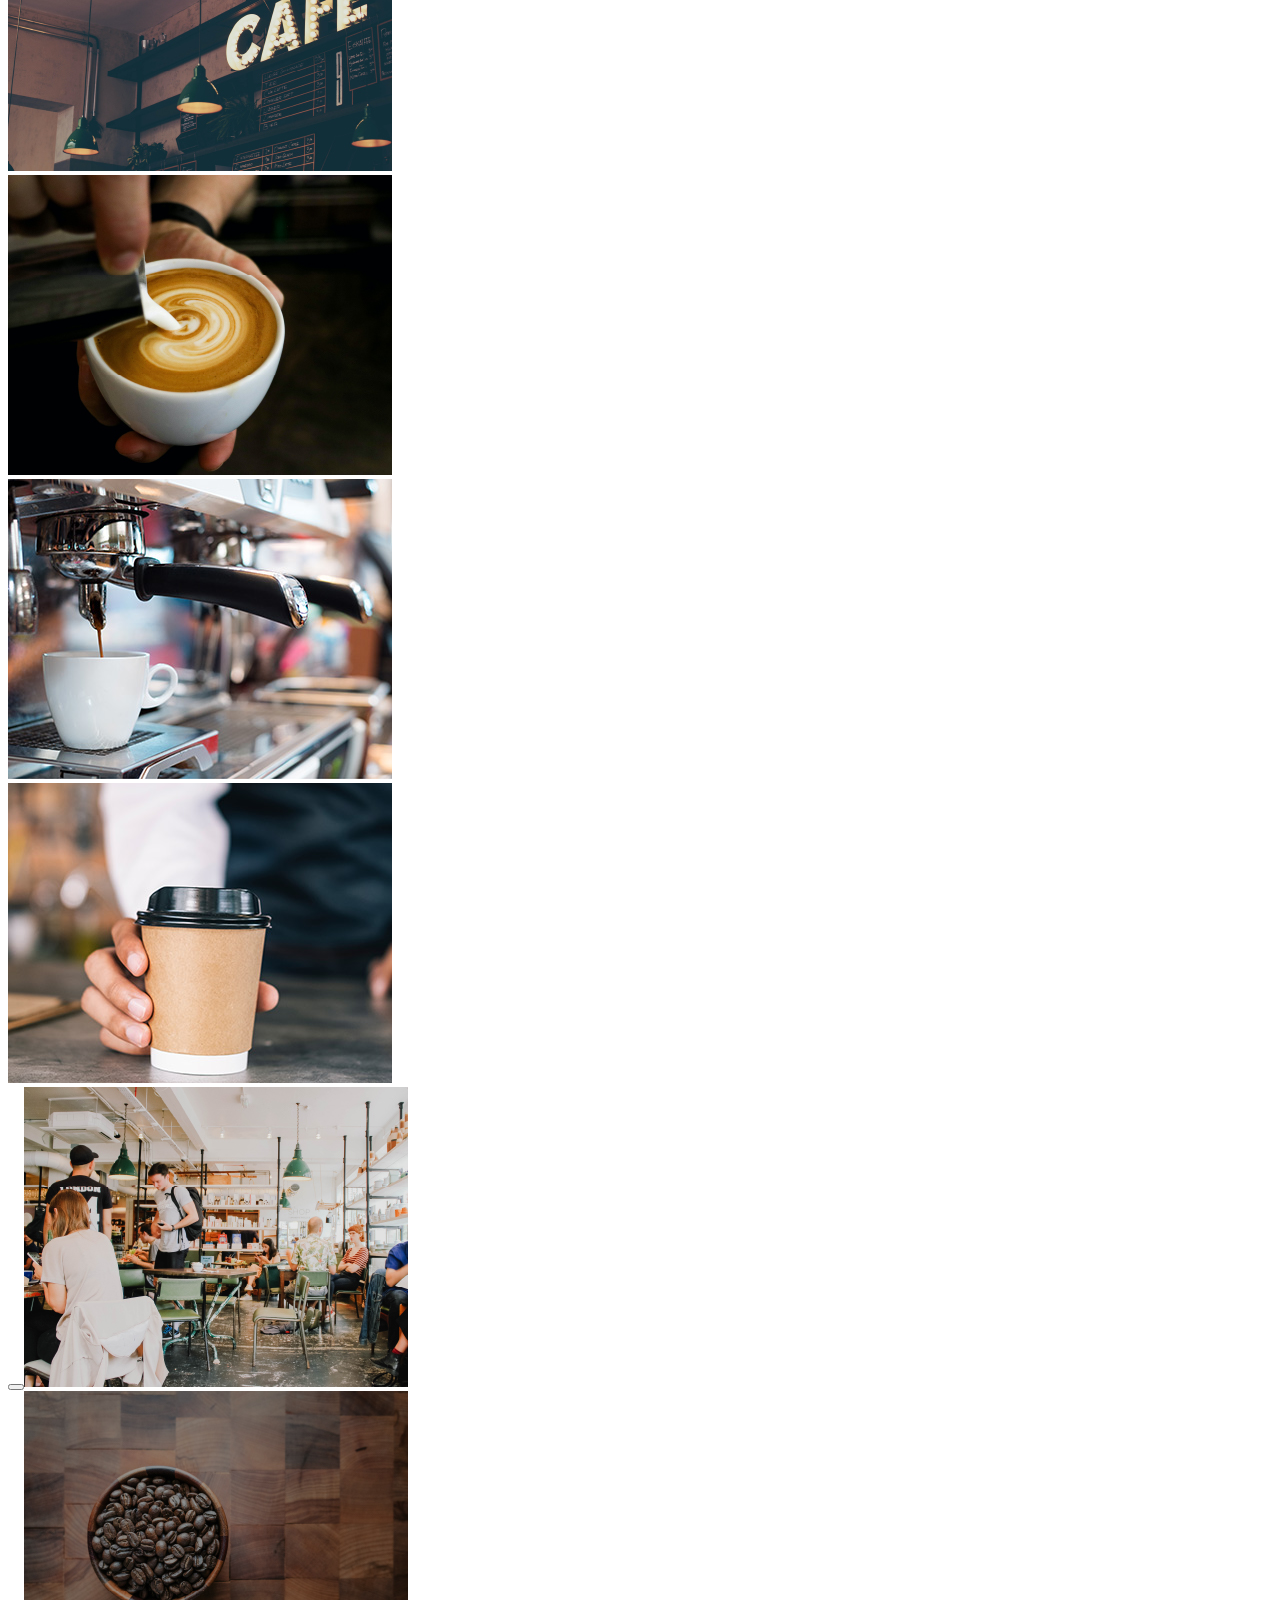
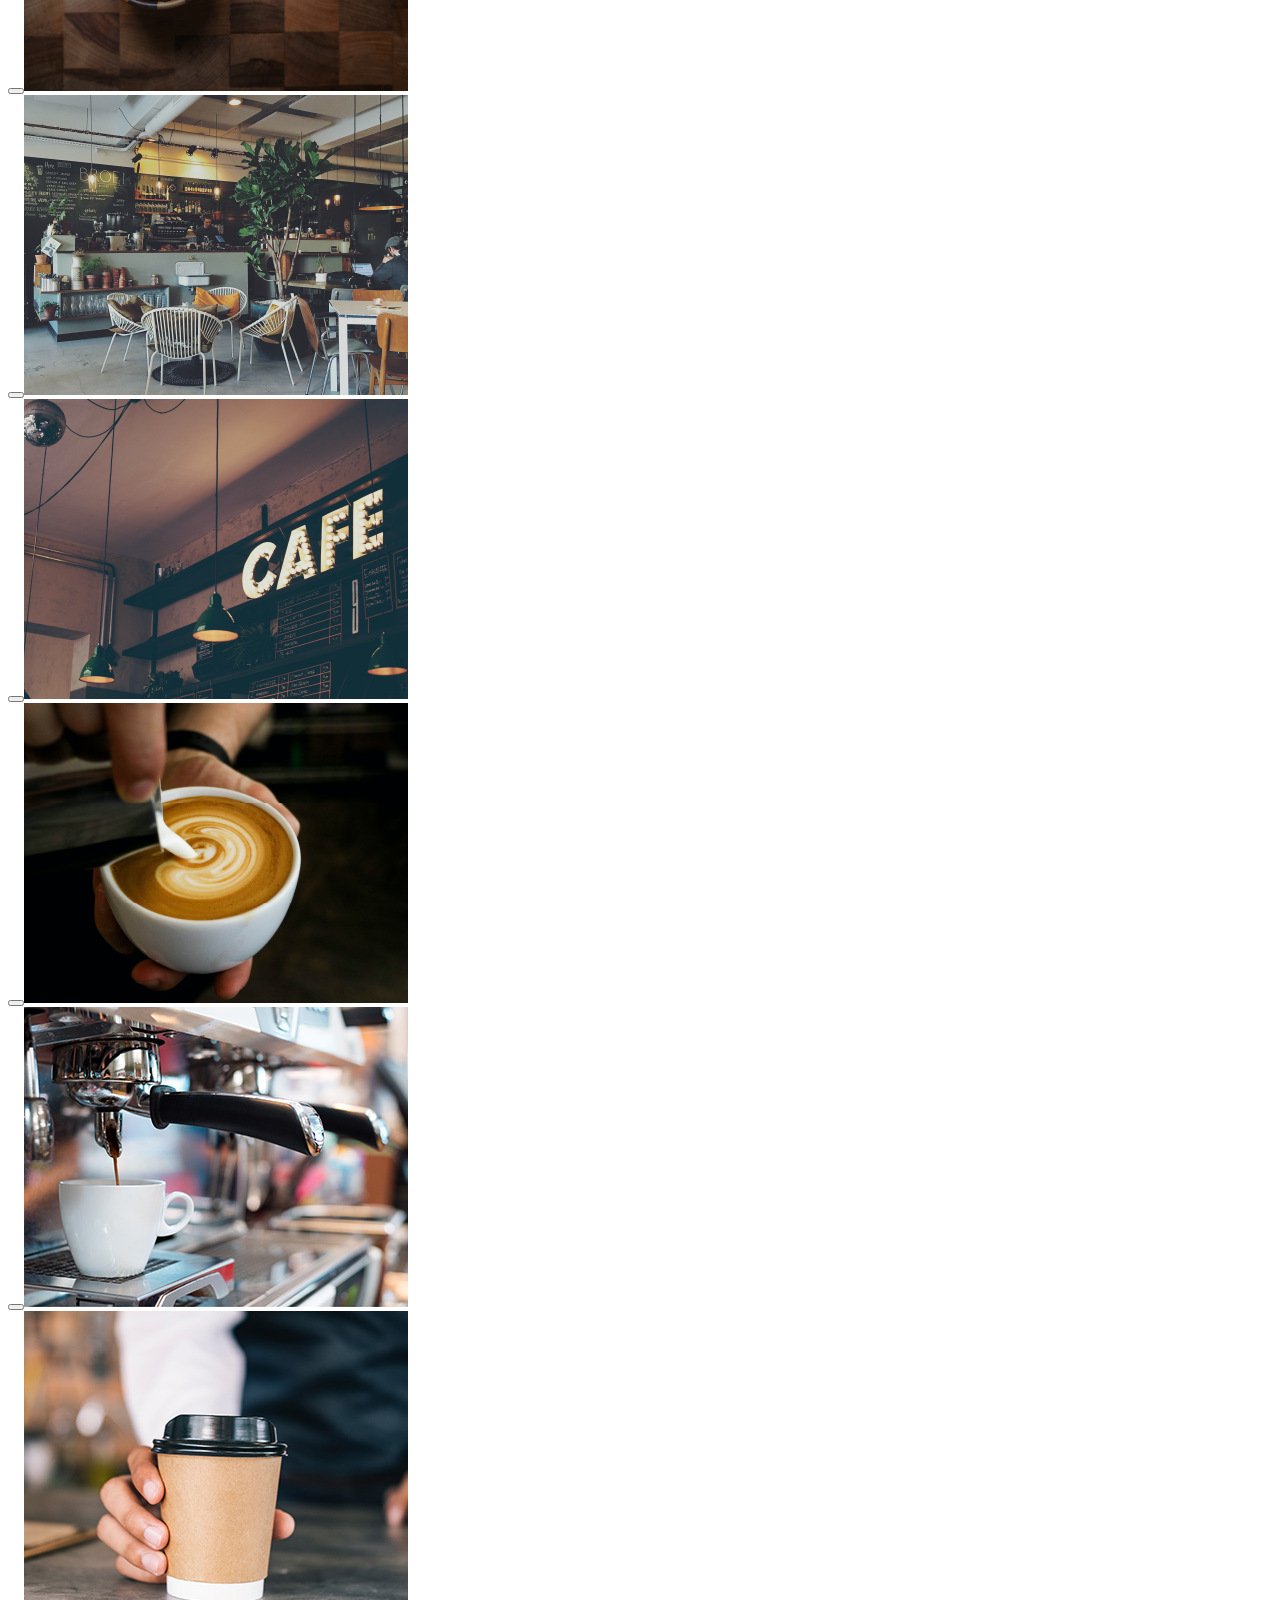
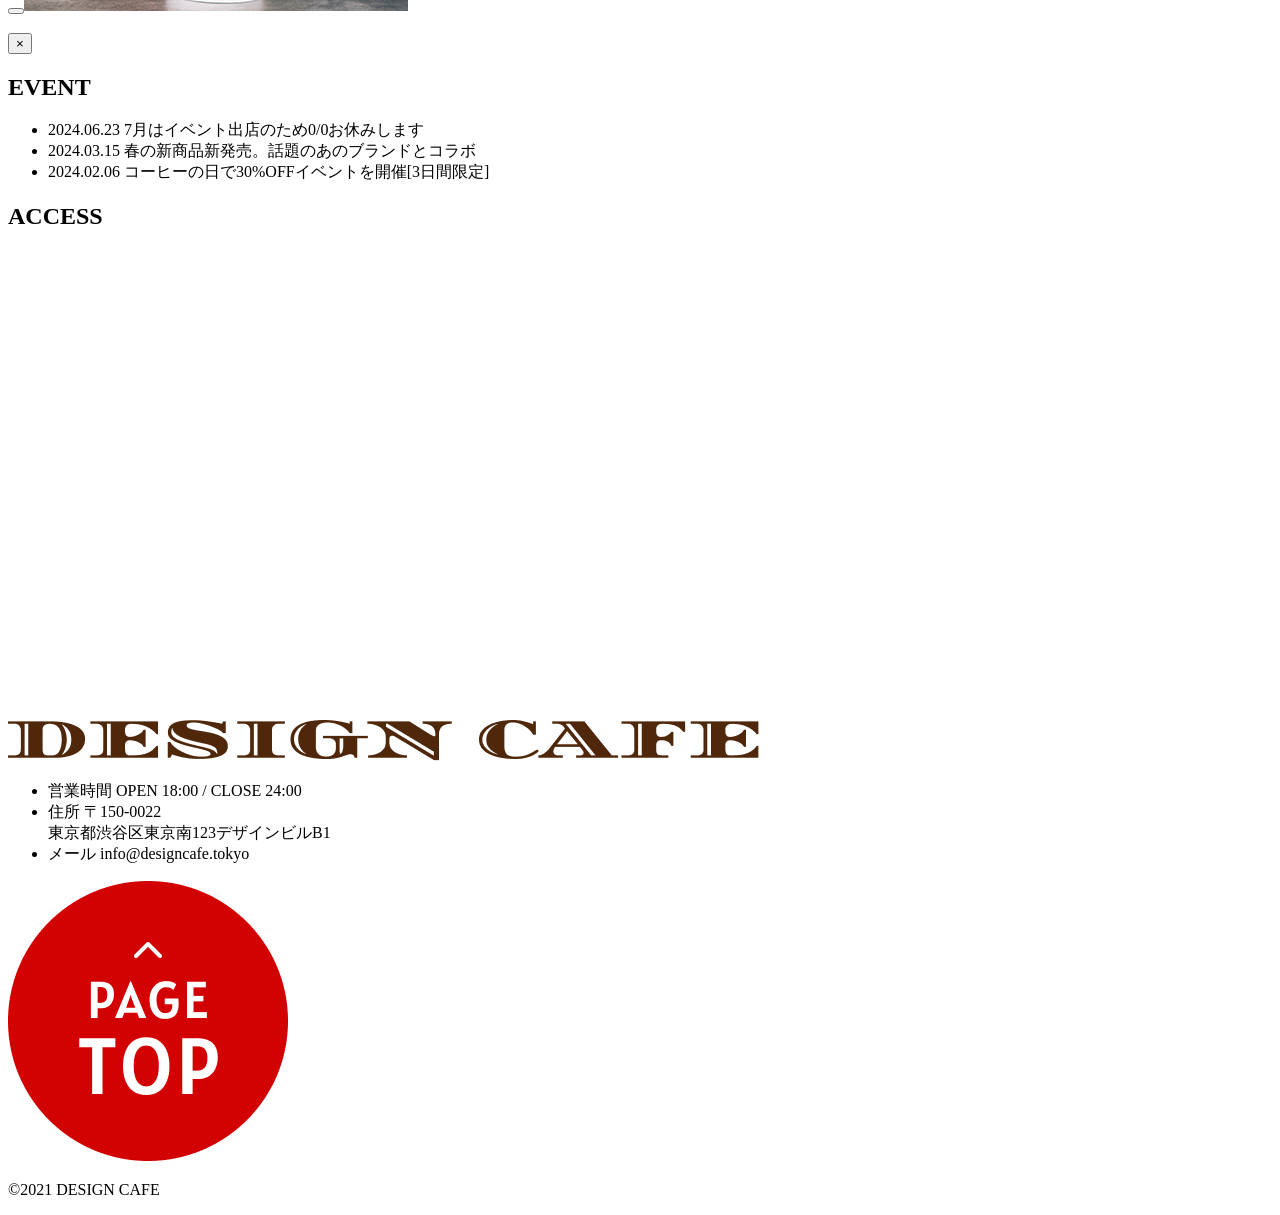
==== commit 2b340db8: "課題６" ====
--- a/cafe-site/index.html
+++ b/cafe-site/index.html
@@ -11,9 +11,18 @@
     <link
         href="https://fonts.googleapis.com/css2?family=Alatsi&family=Diplomata+SC&family=Noto+Sans+JP:wght@100..900&display=swap"
         rel="stylesheet">
+    <link rel="stylesheet" type="text/css" href="https://cdn.jsdelivr.net/npm/slick-carousel@1.8.1/slick/slick.css" />
+    <link rel="stylesheet" type="text/css"
+        href="https://cdn.jsdelivr.net/npm/slick-carousel@1.8.1/slick/slick-theme.css">
+
+    <link rel="stylesheet" href="https://cdnjs.cloudflare.com/ajax/libs/remodal/1.1.1/remodal.css">
+    <link rel="stylesheet" href="https://cdnjs.cloudflare.com/ajax/libs/remodal/1.1.1/remodal-default-theme.css">
+
     <link rel="stylesheet" href="css/reset.css">
     <link rel="stylesheet" href="css/style.css">
     <script src="https://ajax.googleapis.com/ajax/libs/jquery/3.7.1/jquery.min.js"></script>
+    <script src="https://cdn.jsdelivr.net/npm/slick-carousel@1.8.1/slick/slick.min.js"></script>
+    <script src="https://cdnjs.cloudflare.com/ajax/libs/remodal/1.1.1/remodal.min.js"></script>
 
 
 </head>
@@ -51,17 +60,29 @@
 
     </header>
     <div class="main-visual">
-        <div class="mainvisual-inner">
-            <p>
-                <picture>
-                    <source srcset="images/sp_main_vs@2x-100.jpg" media="(max-width: 767px)">
-
-
-                    <img src="images/pc_first-100.jpg" alt="カフェの様子">
-                </picture>
-            </p>
+        <div class="slider">
+            <div class="mainvisual-inner">
+
+                <p>
+                    <picture>
+                        <source srcset="images/sp_main_vs@2x-100.jpg" media="(max-width: 767px)">
+
+
+                        <img src="images/pc_first-100.jpg" alt="カフェの様子 店内の様子">
+                    </picture>
+                </p>
+                <p>
+                    <picture>
+                        <source srcset="images/sp_main_vs_2@2x-100.jpg" media="(max-width: 767px)">
+
+
+                        <img src="images/slider_2.jpg" alt="カフェの様子 店内の様子">
+                    </picture>
+                </p>
+            </div>
         </div>
     </div>
+
     <div class="contents">
         <section class="main-text">
             <div class="main-inner">
@@ -71,8 +92,9 @@
                     1杯のコーヒーから
                 </p>
 
-                <p class="JA2">毎日を丁寧に大切に過ごしたい。<br class="sp-br">だからこそ一杯一杯丁寧にコーヒーを入れ<br
-                        class="sp-br">足を運んでくれるお客さんには落ち着く空間と<br class="sp-br">こだわりのコーヒーを提供したい。</p>
+                <p class="JA2">毎日を丁寧に大切に過ごしたい。<br class="sp-br">だからこそ一杯一杯丁寧にコーヒーを入れ<br class="sp-br">
+                    足を運んでくれるお客さんには落ち着く空間と<br class="sp-br">こだわりのコーヒーを提供したい。
+                </p>
 
 
             </div>
@@ -141,15 +163,45 @@
         <h2 class="h2">GALLERY</h2>
 
         <div class="gallery-inner">
-            <div class="picture">
-                <p><img src="images/pc_gallary_01-100.jpg" alt="01"></p>
-                <p><img src="images/pc_gallary_02-100.jpg" alt="02"></p>
-                <p><img src="images/pc_gallary_03-100.jpg" alt="03"></p>
-                <p><img src="images/pc_gallary_04-100.jpg" alt="04"></p>
-                <p><img src="images/pc_gallary_05-100.jpg" alt="05"></p>
-
-            </div>
-        </div>
+
+
+            <div class="picture-slider">
+                <div><a href="#modal01"><img src="images/pc_gallary_01-100.jpg" alt="01"></a></div>
+                <div><a href="#modal02"><img src="images/pc_gallary_02-100.jpg" alt="02"></a></div>
+                <div><a href="#modal03"><img src="images/pc_gallary_03-100.jpg" alt="03"></a></div>
+                <div><a href="#modal04"><img src="images/pc_gallary_04-100.jpg" alt="04"></a></div>
+                <div><a href="#modal05"><img src="images/pc_gallary_05-100.jpg" alt="05"></a></div>
+                <div><a href="#modal06"><img src="images/pc_gallary_06-100.jpg" alt="06"></a></div>
+                <div><a href="#modal07"><img src="images/pc_gallary_07-100.jpg" alt="07"></a></div>
+
+            </div>
+        </div>
+        <div class="picture-modal">
+
+            <div class="remodal" data-remodal-id="modal01"><button data-remodal-action="close"
+                    class="remodal-close"></button><img src="images/pc_gallary_01-100.jpg" alt="01"></div>
+            <div class="remodal" data-remodal-id="modal02"><button data-remodal-action="close"
+                    class="remodal-close"></button><img src="images/pc_gallary_02-100.jpg" alt="02"></div>
+            <div class="remodal" data-remodal-id="modal03"><button data-remodal-action="close"
+                    class="remodal-close"></button><img src="images/pc_gallary_03-100.jpg" alt="03"></div>
+            <div class="remodal" data-remodal-id="modal04"><button data-remodal-action="close"
+                    class="remodal-close"></button><img src="images/pc_gallary_04-100.jpg" alt="04"></div>
+            <div class="remodal" data-remodal-id="modal05"><button data-remodal-action="close"
+                    class="remodal-close"></button><img src="images/pc_gallary_05-100.jpg" alt="05"></div>
+            <div class="remodal" data-remodal-id="modal06"><button data-remodal-action="close"
+                    class="remodal-close"></button><img src="images/pc_gallary_06-100.jpg" alt="06"></div>
+            <div class="remodal" data-remodal-id="modal07"><button data-remodal-action="close"
+                    class="remodal-close"></button><img src="images/pc_gallary_07-100.jpg" alt="07"></div>
+        </div>
+        <div class="remodal" data-remodal-id="modal_c">
+            <div>
+                <img id="modal-img" src="" alt="">
+            </div>
+            <button data-remodal-action="cancel" class="remodal-cancel">×</button>
+        </div>
+
+
+
     </section>
 
     <section id="event" class="event-box">
@@ -231,6 +283,32 @@
                 $('.sp-menu').fadeToggle();
                 $('.hamburger').toggleClass('open');
             })
+            $('.mainvisual-inner').slick({
+                autoplay: true,
+                autoplaySpeed: 2000,
+                dots: true,
+                arrows: false
+            });
+
+            $('.picture-slider').slick({
+                slidesToShow: 5,
+                slidesToScroll: 1,
+                autoplay: true,
+                autoplaySpeed: 2000,
+                arrows: false,
+                responsive: [
+                    {
+                        breakpoint: 768,
+                        settings: {
+                            slidesToShow: 1,
+
+                        }
+                    }
+                ]
+
+            });
+
+
         });
     </script>
 
